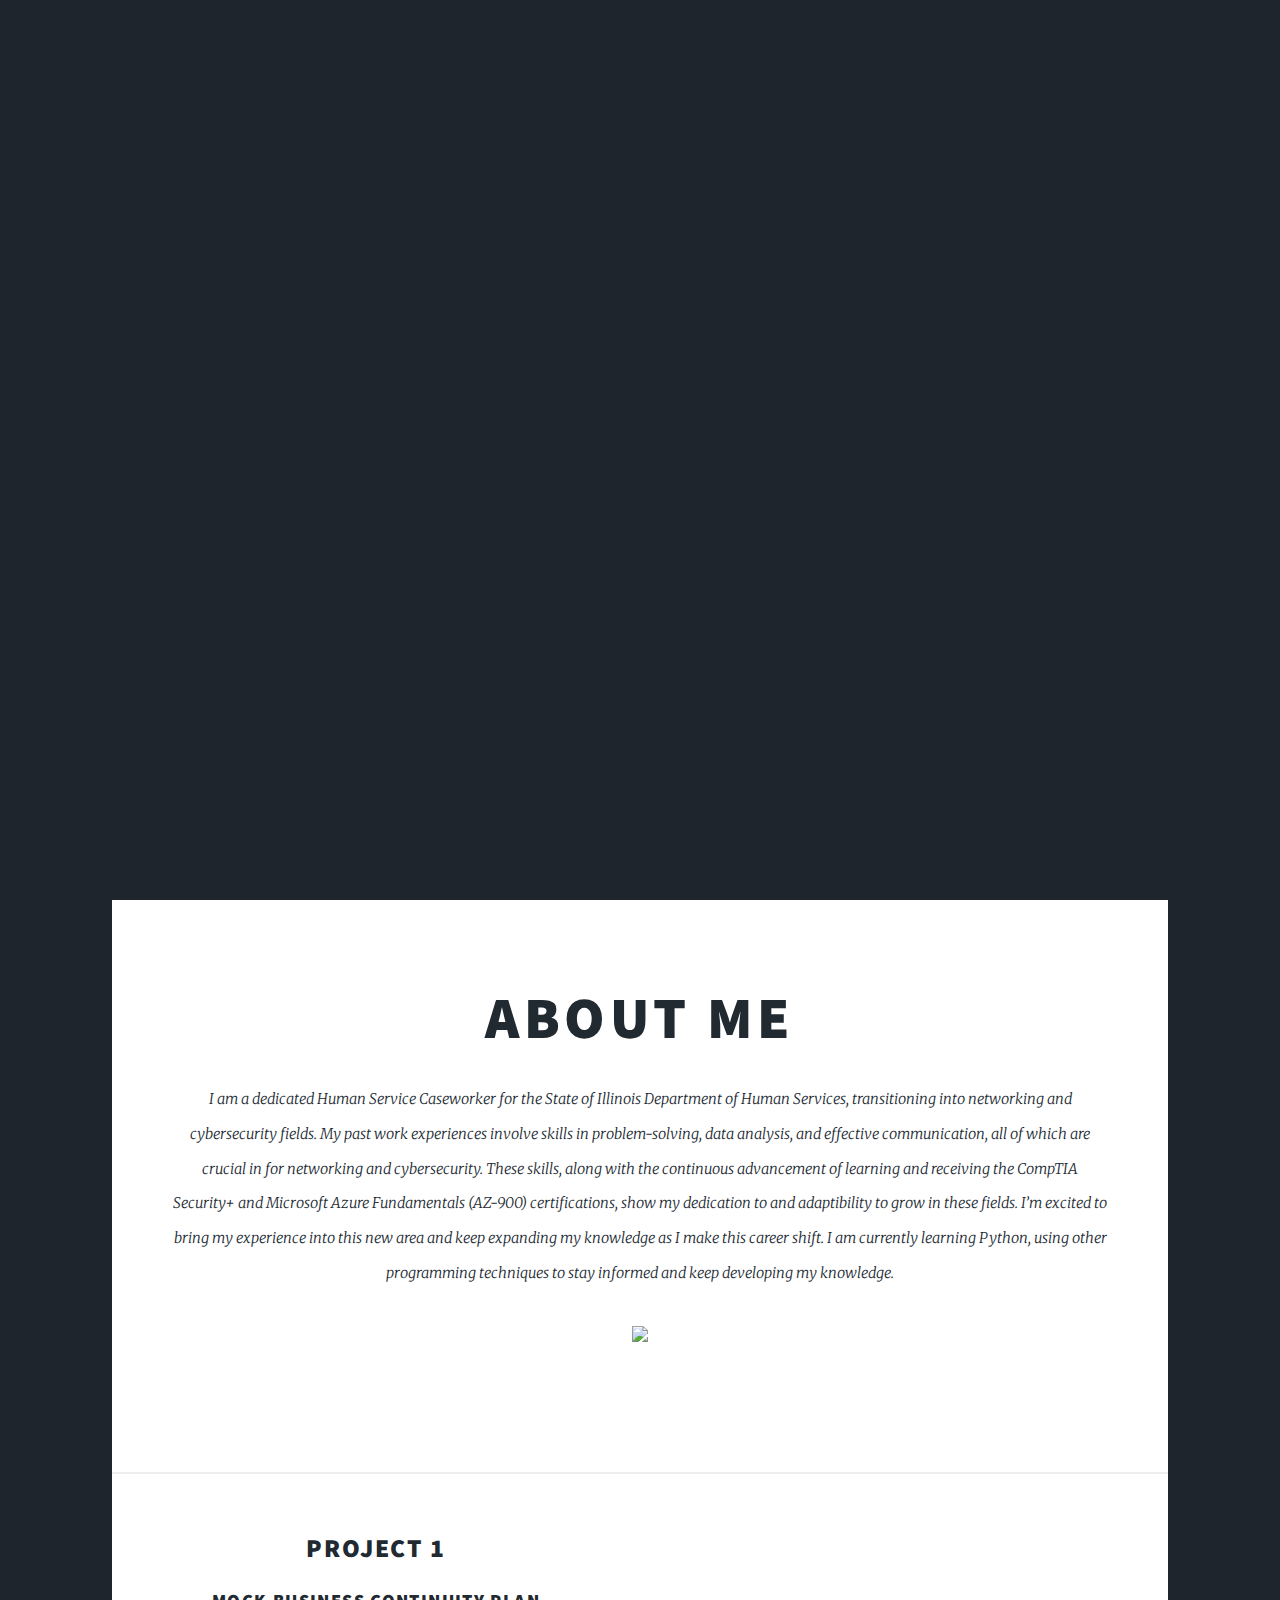
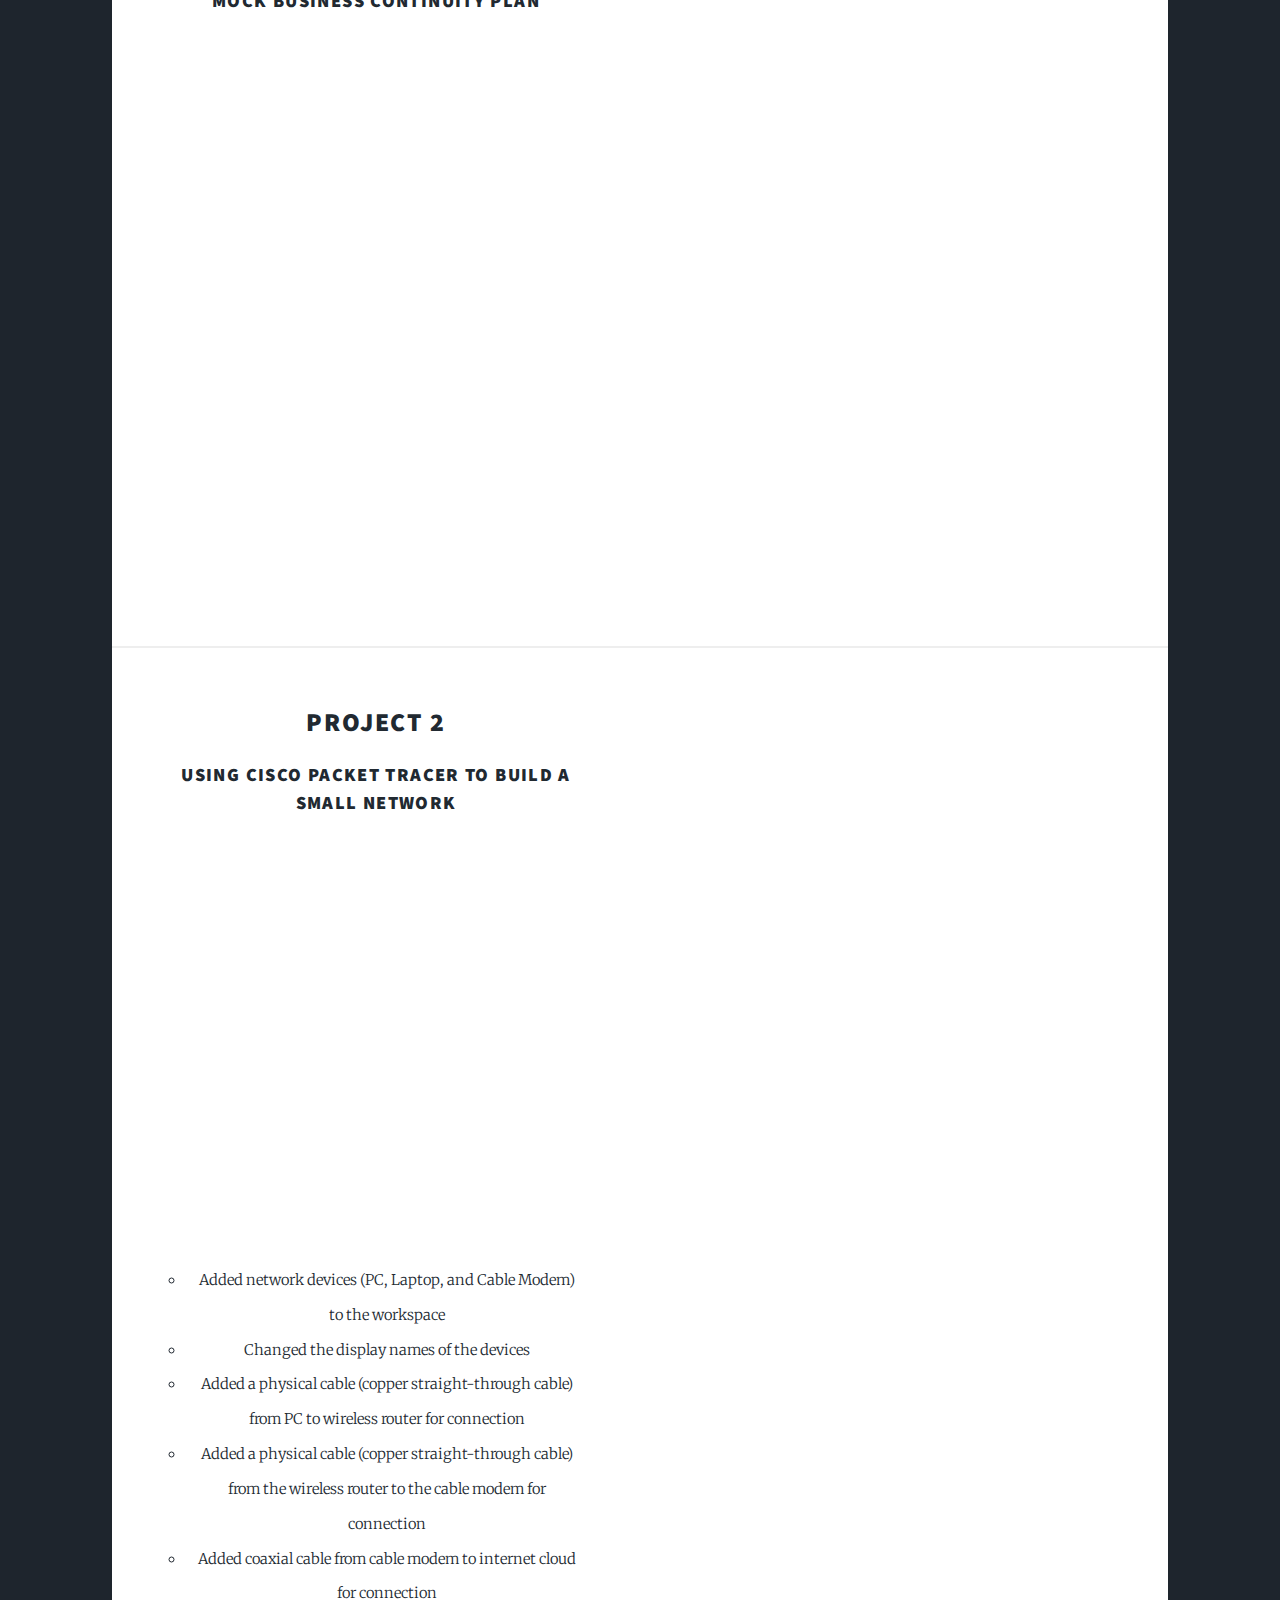
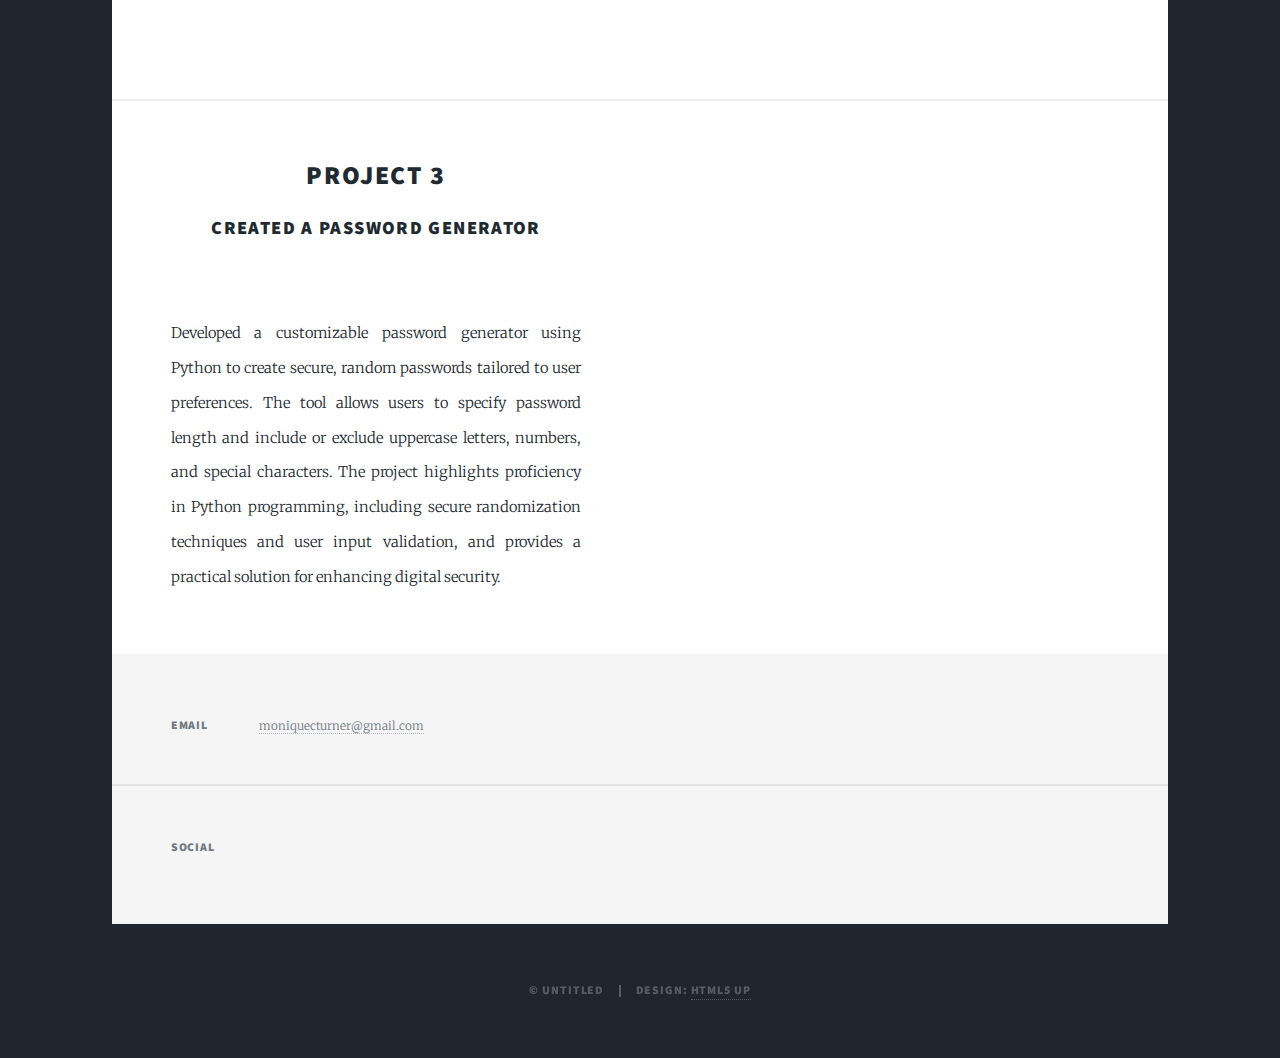
==== index.html @ 515db4fc "Update index.html" ====
<!DOCTYPE HTML>
<!--
	Massively by HTML5 UP
	html5up.net | @ajlkn
	Free for personal and commercial use under the CCA 3.0 license (html5up.net/license)
-->
<html>
	<head>
		<title>My Portfolio - Monique C. Turner</title>
		<meta charset="utf-8" />
		<meta name="viewport" content="width=device-width, initial-scale=1, user-scalable=no" />
		<link rel="stylesheet" href="assets/css/main.css" />
		<noscript><link rel="stylesheet" href="assets/css/noscript.css" /></noscript>
	</head>
	<body class="is-preload">

		<!-- Wrapper -->
			<div id="wrapper" class="fade-in">

				<!-- Intro -->
					<div id="intro">
						<h1>MONIQUE C. TURNER</h1>
						<p>"Currently developing and applying new technical skills to successfully transition into the technology sector."</p>
						<ul class="actions">
							<li><a href="#header" class="button icon solid solo fa-arrow-down scrolly">Continue</a></li>
						</ul>
					</div>

				<!-- Header -->
					<header id="header">
						<a href="index.html" class="logo">My Portfolio</a>
					</header>

				<!-- Nav -->
					<nav id="nav">
						<ul class="links">
							<li class="active"><a href="index.html">Home</a></li>
							<li class="active"><a href="skills.html">Skills</a></li>
							<li class="active"><a href="certifications.html">Certifications</a></li>
						</ul>
						<ul class="icons">
							<li><a href="https://www.linkedin.com/in/moniquecturner/"class="icon brands fa-linkedin"><span class="label">LinkedIn</span></a></li>
							<li><a href="https://github.com/MoniqueCTurner" class="icon brands fa-github"><span class="label">GitHub</span></a></li>
						</ul>
					</nav>

				<!-- Main -->
					<div id="main">

						<!-- Featured Post -->
							<article class="post featured">
								<header class="major">
									<h2><a href="#">ABOUT ME</a></h2>
									<p>I am a dedicated Human Service Caseworker for the State of Illinois Department of Human Services,
										 transitioning into networking and cybersecurity fields. My past work experiences involve
										 skills in problem-solving, data analysis, and effective communication, all of which are crucial in for
										 networking and cybersecurity. These skills, along with the continuous advancement of learning and receiving the 
										 CompTIA Security+ and Microsoft Azure Fundamentals (AZ-900) certifications, show my dedication to 
										 and adaptibility to grow in these fields. I’m excited to bring my experience into this new area 
										 and keep expanding my knowledge as I make this career shift.  I am currently learning Python, using 
										 other programming techniques to stay informed and keep developing my knowledge.</p>
									<img src="images/me.jpg">
								</header>
							</article>
					
						<!-- Posts -->
							<section class="posts">
								   <article>
									<header class="major">
										<h2><a href="#">Project 1</a></h2>
										<h3>Mock Business Continuity Plan</h3>
									</header>
									   <div class="iframe-container">
									<iframe src="https://1drv.ms/p/c/6aaa86d947070971/IQRxBdKfAUWoQKcdkxQRWPGDAR5ypG2NuEUVDM7tKnHtPCk?em=2&amp;wdAr=1.7777777777777777&amp;wdEaaCheck=1" width="850px" height="500px" frameborder="0">This is an embedded <a target="_blank" href="https://office.com">Microsoft Office</a> presentation, powered by <a target="_blank" href="https://office.com/webapps">Office</a>.</iframe></div>							
								   </article></section>
						
							<section class="posts">
								 <article>
									<header class="major">
										<h2><a href="#">Project 2</a></h2>
										<h3>Using Cisco Packet Tracer to build a small network</h3>
									</header>
									<iframe width="450" height="345" src="https://www.loom.com/embed/5cbd07139fac44fcbf7d7d1c08e3ce6a?sid=9c2f200e-bcf6-4157-ae06-c4591ffbf406"? autoplay = "true" hideEmbedTopBar = "true" hide_title = "true" hide_owner = "true" frameborder="0" webkitallowfullscreen mozallowfullscreen allowfullscreen></iframe>
       									   <p><ul style="list-style-type:circle;">
									   <li>Added network devices (PC, Laptop, and Cable Modem) to the workspace</li>
									   <li>Changed the display names of the devices</li>
									   <li>Added a physical cable (copper straight-through cable) from PC to wireless router for connection</li>
									   <li>Added a physical cable (copper straight-through cable) from the wireless router to the cable modem for connection</li>
									   <li>Added coaxial cable from cable modem to internet cloud for connection</li>
									   </ul></p>
								</article></section>
						
							<section class="posts">
							 	<article>
									<header>
										<h2><a href="#">Project 3</a></h2>
										<h3>Created a Password Generator</h3>
									</header>
									<a href="#" class="image fit"><img src="images/pws.jpg" alt="" /></a>
									<p>Developed a customizable password generator using Python to create secure, random passwords tailored to user preferences. The tool allows users to specify password length and include or exclude uppercase letters, numbers, and special characters.  The project highlights proficiency in Python programming, including secure randomization techniques and user input validation, and provides a practical solution for enhancing digital security.</p>
								</article></center>
								</div>
							</section>

				<!-- Footer -->
					<footer id="footer">
						<section class="split contact">
							<section>
								<h3>Email</h3>
								<p><a href="https://mail.google.com/mail">moniquecturner@gmail.com</a></p>
							</section>
							<section>
								<h3>Social</h3>
								<ul class="icons alt">
									<li><a href="https://www.linkedin.com/in/moniquecturner/"class="icon brands alt fa-linkedin"><span class="label">LinkedIn</span></a></li>
									<li><a href="https://github.com/MoniqueCTurner"class="icon brands alt fa-github"><span class="label">GitHub</span></a></li>
								</ul>
							</section>
						</section>
					</footer>

				<!-- Copyright -->
					<div id="copyright">
						<ul><li>&copy; Untitled</li><li>Design: <a href="https://html5up.net">HTML5 UP</a></li></ul>
					</div>

			</div>

		<!-- Scripts -->
			<script src="assets/js/jquery.min.js"></script>
			<script src="assets/js/jquery.scrollex.min.js"></script>
			<script src="assets/js/jquery.scrolly.min.js"></script>
			<script src="assets/js/browser.min.js"></script>
			<script src="assets/js/breakpoints.min.js"></script>
			<script src="assets/js/util.js"></script>
			<script src="assets/js/main.js"></script>

	</body>
</html>
---- assets/css/main.css ----
@import url(fontawesome-all.min.css);
@import url("https://fonts.googleapis.com/css?family=Merriweather:300,700,300italic,700italic|Source+Sans+Pro:900");

/*
	Massively by HTML5 UP
	html5up.net | @ajlkn
	Free for personal and commercial use under the CCA 3.0 license (html5up.net/license)
*/

html, body, div, span, applet, object,
iframe, h1, h2, h3, h4, h5, h6, p, blockquote,
pre, a, abbr, acronym, address, big, cite,
code, del, dfn, em, img, ins, kbd, q, s, samp,
small, strike, strong, sub, sup, tt, var, b,
u, i, center, dl, dt, dd, ol, ul, li, fieldset,
form, label, legend, table, caption, tbody,
tfoot, thead, tr, th, td, article, aside,
canvas, details, embed, figure, figcaption,
footer, header, hgroup, menu, nav, output, ruby,
section, summary, time, mark, audio, video {
	margin: 0;
	padding: 0;
	border: 0;
	font-size: 100%;
	font: inherit;
	vertical-align: baseline;}

article, aside, details, figcaption, figure,
footer, header, hgroup, menu, nav, section {
	display: block;}

body {
	line-height: 1;
}

ol, ul {
	list-style: none;
}

blockquote, q {
	quotes: none;
}

	blockquote:before, blockquote:after, q:before, q:after {
		content: '';
		content: none;
	}

table {
	border-collapse: collapse;
	border-spacing: 0;
}

body {
	-webkit-text-size-adjust: none;
}

mark {
	background-color: transparent;
	color: inherit;
}

input::-moz-focus-inner {
	border: 0;
	padding: 0;
}

input, select, textarea {
	-moz-appearance: none;
	-webkit-appearance: none;
	-ms-appearance: none;
	appearance: none;
}

/* Basic */

	@-ms-viewport {
		width: device-width;
	}

	body {
		-ms-overflow-style: scrollbar;
	}

	@media screen and (max-width: 480px) {

		html, body {
			min-width: 320px;
		}

	}

	html {
		box-sizing: border-box;
	}

	*, *:before, *:after {
		box-sizing: inherit;
	}

	body {
		background-color: #1e252d;
	}

		body.is-preload *, body.is-preload *:before, body.is-preload *:after {
			-moz-animation: none !important;
			-webkit-animation: none !important;
			-ms-animation: none !important;
			animation: none !important;
			-moz-transition: none !important;
			-webkit-transition: none !important;
			-ms-transition: none !important;
			transition: none !important;
		}

/* Type */

	html {
		font-size: 16pt;
	}

		@media screen and (max-width: 1680px) {

			html {
				font-size: 12pt;
			}

		}

		@media screen and (max-width: 1280px) {

			html {
				font-size: 11pt;
			}

		}

		@media screen and (max-width: 360px) {

			html {
				font-size: 10pt;
			}

		}

	body {
		color: #212931;
	}

	body, input, select, textarea {
		font-family: "Merriweather", Georgia, serif;
		font-weight: 300;
		font-size: 1rem;
		line-height: 2.375;
	}

	a {
		-moz-transition: color 0.2s ease-in-out, background-color 0.2s ease-in-out, border-color 0.2s ease-in-out, box-shadow 0.2s ease-in-out;
		-webkit-transition: color 0.2s ease-in-out, background-color 0.2s ease-in-out, border-color 0.2s ease-in-out, box-shadow 0.2s ease-in-out;
		-ms-transition: color 0.2s ease-in-out, background-color 0.2s ease-in-out, border-color 0.2s ease-in-out, box-shadow 0.2s ease-in-out;
		transition: color 0.2s ease-in-out, background-color 0.2s ease-in-out, border-color 0.2s ease-in-out, box-shadow 0.2s ease-in-out;
		border-bottom: dotted 1px;
		text-decoration: none;
	}

		a:hover {
			border-bottom-color: transparent;
		}

	strong, b {
		font-weight: 600;
	}

	em, i {
		font-style: italic;
	}

	p {
		text-align: justify;
		margin: 0 0 2rem 0;
	}

	h1, h2, h3, h4, h5, h6 {
		font-family: "Source Sans Pro", Helvetica, sans-serif;
		font-weight: 900;
		line-height: 1.5;
		letter-spacing: 0.075em;
		text-transform: uppercase;
		margin: 0 0 1rem 0;
	}

		h1 a, h2 a, h3 a, h4 a, h5 a, h6 a {
			border-bottom: 0;
			color: inherit;
			text-decoration: none;
		}

	h1 {
		font-size: 4rem;
		line-height: 1.1;
		margin: 0 0 2rem 0;
	}

	h2 {
		font-size: 1.75rem;
		line-height: 1.3;
		margin: 0 0 1.5rem 0;
	}

	h3 {
		font-size: 1.25rem;
		margin: 0 0 1.5rem 0;
	}

	h4 {
		font-size: 1rem;
	}

	h5 {
		font-size: 0.9rem;
	}

	h6 {
		font-size: 0.8rem;
	}

	sub {
		font-size: 0.8rem;
		position: relative;
		top: 0.5rem;
	}

	sup {
		font-size: 0.8rem;
		position: relative;
		top: -0.5rem;
	}

	blockquote {
		border-left: solid 4px;
		font-style: italic;
		margin: 0 0 2rem 0;
		padding: 0.5rem 0 0.5rem 2rem;
	}

	code {
		border: solid 2px;
		font-family: "Courier New", monospace;
		font-size: 0.9rem;
		margin: 0 0.25rem;
		padding: 0.25rem 0.65rem;
	}

	pre {
		-webkit-overflow-scrolling: touch;
		font-family: "Courier New", monospace;
		font-size: 0.9rem;
		margin: 0 0 2rem 0;
	}

		pre code {
			display: block;
			line-height: 1.75;
			padding: 1rem 1.5rem;
			overflow-x: auto;
		}

	hr {
		border: 0;
		border-bottom: solid 2px;
		margin: 3rem 0;
	}

		hr.major {
			margin: 5rem 0;
		}

	.align-left {
		text-align: left;
	}

	.align-center {
		text-align: center;
	}

	.align-right {
		text-align: right;
	}

	input, select, textarea {
		color: #212931;
	}

	a {
		color: #212931;
		border-bottom-color: rgba(33, 41, 49, 0.5);
	}

		a:hover {
			border-bottom-color: transparent;
			color: #18bfef !important;
		}

	strong, b {
		color: #212931;
	}

	h1, h2, h3, h4, h5, h6 {
		color: #212931;
	}

	blockquote {
		border-left-color: #eeeeee;
	}

	code {
		background: rgba(220, 220, 220, 0.25);
		border-color: #eeeeee;
	}

	hr {
		border-bottom-color: #eeeeee;
	}

/* Row */

	.row {
		display: flex;
		flex-wrap: wrap;
		box-sizing: border-box;
		align-items: stretch;
	}

		.row > * {
			box-sizing: border-box;
		}

		.row.gtr-uniform > * > :last-child {
			margin-bottom: 0;
		}

		.row.aln-left {
			justify-content: flex-start;
		}

		.row.aln-center {
			justify-content: center;
		}

		.row.aln-right {
			justify-content: flex-end;
		}

		.row.aln-top {
			align-items: flex-start;
		}

		.row.aln-middle {
			align-items: center;
		}

		.row.aln-bottom {
			align-items: flex-end;
		}

		.row > .imp {
			order: -1;
		}

		.row > .col-1 {
			width: 8.33333%;
		}

		.row > .off-1 {
			margin-left: 8.33333%;
		}

		.row > .col-2 {
			width: 16.66667%;
		}

		.row > .off-2 {
			margin-left: 16.66667%;
		}

		.row > .col-3 {
			width: 25%;
		}

		.row > .off-3 {
			margin-left: 25%;
		}

		.row > .col-4 {
			width: 33.33333%;
		}

		.row > .off-4 {
			margin-left: 33.33333%;
		}

		.row > .col-5 {
			width: 41.66667%;
		}

		.row > .off-5 {
			margin-left: 41.66667%;
		}

		.row > .col-6 {
			width: 50%;
		}

		.row > .off-6 {
			margin-left: 50%;
		}

		.row > .col-7 {
			width: 58.33333%;
		}

		.row > .off-7 {
			margin-left: 58.33333%;
		}

		.row > .col-8 {
			width: 66.66667%;
		}

		.row > .off-8 {
			margin-left: 66.66667%;
		}

		.row > .col-9 {
			width: 75%;
		}

		.row > .off-9 {
			margin-left: 75%;
		}

		.row > .col-10 {
			width: 83.33333%;
		}

		.row > .off-10 {
			margin-left: 83.33333%;
		}

		.row > .col-11 {
			width: 91.66667%;
		}

		.row > .off-11 {
			margin-left: 91.66667%;
		}

		.row > .col-12 {
			width: 100%;
		}

		.row > .off-12 {
			margin-left: 100%;
		}

		.row.gtr-0 {
			margin-top: 0;
			margin-left: 0rem;
		}

			.row.gtr-0 > * {
				padding: 0 0 0 0rem;
			}

			.row.gtr-0.gtr-uniform {
				margin-top: 0rem;
			}

				.row.gtr-0.gtr-uniform > * {
					padding-top: 0rem;
				}

		.row.gtr-25 {
			margin-top: 0;
			margin-left: -0.375rem;
		}

			.row.gtr-25 > * {
				padding: 0 0 0 0.375rem;
			}

			.row.gtr-25.gtr-uniform {
				margin-top: -0.375rem;
			}

				.row.gtr-25.gtr-uniform > * {
					padding-top: 0.375rem;
				}

		.row.gtr-50 {
			margin-top: 0;
			margin-left: -0.75rem;
		}

			.row.gtr-50 > * {
				padding: 0 0 0 0.75rem;
			}

			.row.gtr-50.gtr-uniform {
				margin-top: -0.75rem;
			}

				.row.gtr-50.gtr-uniform > * {
					padding-top: 0.75rem;
				}

		.row {
			margin-top: 0;
			margin-left: -1.5rem;
		}

			.row > * {
				padding: 0 0 0 1.5rem;
			}

			.row.gtr-uniform {
				margin-top: -1.5rem;
			}

				.row.gtr-uniform > * {
					padding-top: 1.5rem;
				}

		.row.gtr-150 {
			margin-top: 0;
			margin-left: -2.25rem;
		}

			.row.gtr-150 > * {
				padding: 0 0 0 2.25rem;
			}

			.row.gtr-150.gtr-uniform {
				margin-top: -2.25rem;
			}

				.row.gtr-150.gtr-uniform > * {
					padding-top: 2.25rem;
				}

		.row.gtr-200 {
			margin-top: 0;
			margin-left: -3rem;
		}

			.row.gtr-200 > * {
				padding: 0 0 0 3rem;
			}

			.row.gtr-200.gtr-uniform {
				margin-top: -3rem;
			}

				.row.gtr-200.gtr-uniform > * {
					padding-top: 3rem;
				}

		@media screen and (max-width: 1680px) {

			.row {
				display: flex;
				flex-wrap: wrap;
				box-sizing: border-box;
				align-items: stretch;
			}

				.row > * {
					box-sizing: border-box;
				}

				.row.gtr-uniform > * > :last-child {
					margin-bottom: 0;
				}

				.row.aln-left {
					justify-content: flex-start;
				}

				.row.aln-center {
					justify-content: center;
				}

				.row.aln-right {
					justify-content: flex-end;
				}

				.row.aln-top {
					align-items: flex-start;
				}

				.row.aln-middle {
					align-items: center;
				}

				.row.aln-bottom {
					align-items: flex-end;
				}

				.row > .imp-xlarge {
					order: -1;
				}

				.row > .col-1-xlarge {
					width: 8.33333%;
				}

				.row > .off-1-xlarge {
					margin-left: 8.33333%;
				}

				.row > .col-2-xlarge {
					width: 16.66667%;
				}

				.row > .off-2-xlarge {
					margin-left: 16.66667%;
				}

				.row > .col-3-xlarge {
					width: 25%;
				}

				.row > .off-3-xlarge {
					margin-left: 25%;
				}

				.row > .col-4-xlarge {
					width: 33.33333%;
				}

				.row > .off-4-xlarge {
					margin-left: 33.33333%;
				}

				.row > .col-5-xlarge {
					width: 41.66667%;
				}

				.row > .off-5-xlarge {
					margin-left: 41.66667%;
				}

				.row > .col-6-xlarge {
					width: 50%;
				}

				.row > .off-6-xlarge {
					margin-left: 50%;
				}

				.row > .col-7-xlarge {
					width: 58.33333%;
				}

				.row > .off-7-xlarge {
					margin-left: 58.33333%;
				}

				.row > .col-8-xlarge {
					width: 66.66667%;
				}

				.row > .off-8-xlarge {
					margin-left: 66.66667%;
				}

				.row > .col-9-xlarge {
					width: 75%;
				}

				.row > .off-9-xlarge {
					margin-left: 75%;
				}

				.row > .col-10-xlarge {
					width: 83.33333%;
				}

				.row > .off-10-xlarge {
					margin-left: 83.33333%;
				}

				.row > .col-11-xlarge {
					width: 91.66667%;
				}

				.row > .off-11-xlarge {
					margin-left: 91.66667%;
				}

				.row > .col-12-xlarge {
					width: 100%;
				}

				.row > .off-12-xlarge {
					margin-left: 100%;
				}

				.row.gtr-0 {
					margin-top: 0;
					margin-left: 0rem;
				}

					.row.gtr-0 > * {
						padding: 0 0 0 0rem;
					}

					.row.gtr-0.gtr-uniform {
						margin-top: 0rem;
					}

						.row.gtr-0.gtr-uniform > * {
							padding-top: 0rem;
						}

				.row.gtr-25 {
					margin-top: 0;
					margin-left: -0.375rem;
				}

					.row.gtr-25 > * {
						padding: 0 0 0 0.375rem;
					}

					.row.gtr-25.gtr-uniform {
						margin-top: -0.375rem;
					}

						.row.gtr-25.gtr-uniform > * {
							padding-top: 0.375rem;
						}

				.row.gtr-50 {
					margin-top: 0;
					margin-left: -0.75rem;
				}

					.row.gtr-50 > * {
						padding: 0 0 0 0.75rem;
					}

					.row.gtr-50.gtr-uniform {
						margin-top: -0.75rem;
					}

						.row.gtr-50.gtr-uniform > * {
							padding-top: 0.75rem;
						}

				.row {
					margin-top: 0;
					margin-left: -1.5rem;
				}

					.row > * {
						padding: 0 0 0 1.5rem;
					}

					.row.gtr-uniform {
						margin-top: -1.5rem;
					}

						.row.gtr-uniform > * {
							padding-top: 1.5rem;
						}

				.row.gtr-150 {
					margin-top: 0;
					margin-left: -2.25rem;
				}

					.row.gtr-150 > * {
						padding: 0 0 0 2.25rem;
					}

					.row.gtr-150.gtr-uniform {
						margin-top: -2.25rem;
					}

						.row.gtr-150.gtr-uniform > * {
							padding-top: 2.25rem;
						}

				.row.gtr-200 {
					margin-top: 0;
					margin-left: -3rem;
				}

					.row.gtr-200 > * {
						padding: 0 0 0 3rem;
					}

					.row.gtr-200.gtr-uniform {
						margin-top: -3rem;
					}

						.row.gtr-200.gtr-uniform > * {
							padding-top: 3rem;
						}

		}

		@media screen and (max-width: 1280px) {

			.row {
				display: flex;
				flex-wrap: wrap;
				box-sizing: border-box;
				align-items: stretch;
			}

				.row > * {
					box-sizing: border-box;
				}

				.row.gtr-uniform > * > :last-child {
					margin-bottom: 0;
				}

				.row.aln-left {
					justify-content: flex-start;
				}

				.row.aln-center {
					justify-content: center;
				}

				.row.aln-right {
					justify-content: flex-end;
				}

				.row.aln-top {
					align-items: flex-start;
				}

				.row.aln-middle {
					align-items: center;
				}

				.row.aln-bottom {
					align-items: flex-end;
				}

				.row > .imp-large {
					order: -1;
				}

				.row > .col-1-large {
					width: 8.33333%;
				}

				.row > .off-1-large {
					margin-left: 8.33333%;
				}

				.row > .col-2-large {
					width: 16.66667%;
				}

				.row > .off-2-large {
					margin-left: 16.66667%;
				}

				.row > .col-3-large {
					width: 25%;
				}

				.row > .off-3-large {
					margin-left: 25%;
				}

				.row > .col-4-large {
					width: 33.33333%;
				}

				.row > .off-4-large {
					margin-left: 33.33333%;
				}

				.row > .col-5-large {
					width: 41.66667%;
				}

				.row > .off-5-large {
					margin-left: 41.66667%;
				}

				.row > .col-6-large {
					width: 50%;
				}

				.row > .off-6-large {
					margin-left: 50%;
				}

				.row > .col-7-large {
					width: 58.33333%;
				}

				.row > .off-7-large {
					margin-left: 58.33333%;
				}

				.row > .col-8-large {
					width: 66.66667%;
				}

				.row > .off-8-large {
					margin-left: 66.66667%;
				}

				.row > .col-9-large {
					width: 75%;
				}

				.row > .off-9-large {
					margin-left: 75%;
				}

				.row > .col-10-large {
					width: 83.33333%;
				}

				.row > .off-10-large {
					margin-left: 83.33333%;
				}

				.row > .col-11-large {
					width: 91.66667%;
				}

				.row > .off-11-large {
					margin-left: 91.66667%;
				}

				.row > .col-12-large {
					width: 100%;
				}

				.row > .off-12-large {
					margin-left: 100%;
				}

				.row.gtr-0 {
					margin-top: 0;
					margin-left: 0rem;
				}

					.row.gtr-0 > * {
						padding: 0 0 0 0rem;
					}

					.row.gtr-0.gtr-uniform {
						margin-top: 0rem;
					}

						.row.gtr-0.gtr-uniform > * {
							padding-top: 0rem;
						}

				.row.gtr-25 {
					margin-top: 0;
					margin-left: -0.375rem;
				}

					.row.gtr-25 > * {
						padding: 0 0 0 0.375rem;
					}

					.row.gtr-25.gtr-uniform {
						margin-top: -0.375rem;
					}

						.row.gtr-25.gtr-uniform > * {
							padding-top: 0.375rem;
						}

				.row.gtr-50 {
					margin-top: 0;
					margin-left: -0.75rem;
				}

					.row.gtr-50 > * {
						padding: 0 0 0 0.75rem;
					}

					.row.gtr-50.gtr-uniform {
						margin-top: -0.75rem;
					}

						.row.gtr-50.gtr-uniform > * {
							padding-top: 0.75rem;
						}

				.row {
					margin-top: 0;
					margin-left: -1.5rem;
				}

					.row > * {
						padding: 0 0 0 1.5rem;
					}

					.row.gtr-uniform {
						margin-top: -1.5rem;
					}

						.row.gtr-uniform > * {
							padding-top: 1.5rem;
						}

				.row.gtr-150 {
					margin-top: 0;
					margin-left: -2.25rem;
				}

					.row.gtr-150 > * {
						padding: 0 0 0 2.25rem;
					}

					.row.gtr-150.gtr-uniform {
						margin-top: -2.25rem;
					}

						.row.gtr-150.gtr-uniform > * {
							padding-top: 2.25rem;
						}

				.row.gtr-200 {
					margin-top: 0;
					margin-left: -3rem;
				}

					.row.gtr-200 > * {
						padding: 0 0 0 3rem;
					}

					.row.gtr-200.gtr-uniform {
						margin-top: -3rem;
					}

						.row.gtr-200.gtr-uniform > * {
							padding-top: 3rem;
						}

		}

		@media screen and (max-width: 980px) {

			.row {
				display: flex;
				flex-wrap: wrap;
				box-sizing: border-box;
				align-items: stretch;
			}

				.row > * {
					box-sizing: border-box;
				}

				.row.gtr-uniform > * > :last-child {
					margin-bottom: 0;
				}

				.row.aln-left {
					justify-content: flex-start;
				}

				.row.aln-center {
					justify-content: center;
				}

				.row.aln-right {
					justify-content: flex-end;
				}

				.row.aln-top {
					align-items: flex-start;
				}

				.row.aln-middle {
					align-items: center;
				}

				.row.aln-bottom {
					align-items: flex-end;
				}

				.row > .imp-medium {
					order: -1;
				}

				.row > .col-1-medium {
					width: 8.33333%;
				}

				.row > .off-1-medium {
					margin-left: 8.33333%;
				}

				.row > .col-2-medium {
					width: 16.66667%;
				}

				.row > .off-2-medium {
					margin-left: 16.66667%;
				}

				.row > .col-3-medium {
					width: 25%;
				}

				.row > .off-3-medium {
					margin-left: 25%;
				}

				.row > .col-4-medium {
					width: 33.33333%;
				}

				.row > .off-4-medium {
					margin-left: 33.33333%;
				}

				.row > .col-5-medium {
					width: 41.66667%;
				}

				.row > .off-5-medium {
					margin-left: 41.66667%;
				}

				.row > .col-6-medium {
					width: 50%;
				}

				.row > .off-6-medium {
					margin-left: 50%;
				}

				.row > .col-7-medium {
					width: 58.33333%;
				}

				.row > .off-7-medium {
					margin-left: 58.33333%;
				}

				.row > .col-8-medium {
					width: 66.66667%;
				}

				.row > .off-8-medium {
					margin-left: 66.66667%;
				}

				.row > .col-9-medium {
					width: 75%;
				}

				.row > .off-9-medium {
					margin-left: 75%;
				}

				.row > .col-10-medium {
					width: 83.33333%;
				}

				.row > .off-10-medium {
					margin-left: 83.33333%;
				}

				.row > .col-11-medium {
					width: 91.66667%;
				}

				.row > .off-11-medium {
					margin-left: 91.66667%;
				}

				.row > .col-12-medium {
					width: 100%;
				}

				.row > .off-12-medium {
					margin-left: 100%;
				}

				.row.gtr-0 {
					margin-top: 0;
					margin-left: 0rem;
				}

					.row.gtr-0 > * {
						padding: 0 0 0 0rem;
					}

					.row.gtr-0.gtr-uniform {
						margin-top: 0rem;
					}

						.row.gtr-0.gtr-uniform > * {
							padding-top: 0rem;
						}

				.row.gtr-25 {
					margin-top: 0;
					margin-left: -0.375rem;
				}

					.row.gtr-25 > * {
						padding: 0 0 0 0.375rem;
					}

					.row.gtr-25.gtr-uniform {
						margin-top: -0.375rem;
					}

						.row.gtr-25.gtr-uniform > * {
							padding-top: 0.375rem;
						}

				.row.gtr-50 {
					margin-top: 0;
					margin-left: -0.75rem;
				}

					.row.gtr-50 > * {
						padding: 0 0 0 0.75rem;
					}

					.row.gtr-50.gtr-uniform {
						margin-top: -0.75rem;
					}

						.row.gtr-50.gtr-uniform > * {
							padding-top: 0.75rem;
						}

				.row {
					margin-top: 0;
					margin-left: -1.5rem;
				}

					.row > * {
						padding: 0 0 0 1.5rem;
					}

					.row.gtr-uniform {
						margin-top: -1.5rem;
					}

						.row.gtr-uniform > * {
							padding-top: 1.5rem;
						}

				.row.gtr-150 {
					margin-top: 0;
					margin-left: -2.25rem;
				}

					.row.gtr-150 > * {
						padding: 0 0 0 2.25rem;
					}

					.row.gtr-150.gtr-uniform {
						margin-top: -2.25rem;
					}

						.row.gtr-150.gtr-uniform > * {
							padding-top: 2.25rem;
						}

				.row.gtr-200 {
					margin-top: 0;
					margin-left: -3rem;
				}

					.row.gtr-200 > * {
						padding: 0 0 0 3rem;
					}

					.row.gtr-200.gtr-uniform {
						margin-top: -3rem;
					}

						.row.gtr-200.gtr-uniform > * {
							padding-top: 3rem;
						}

		}

		@media screen and (max-width: 736px) {

			.row {
				display: flex;
				flex-wrap: wrap;
				box-sizing: border-box;
				align-items: stretch;
			}

				.row > * {
					box-sizing: border-box;
				}

				.row.gtr-uniform > * > :last-child {
					margin-bottom: 0;
				}

				.row.aln-left {
					justify-content: flex-start;
				}

				.row.aln-center {
					justify-content: center;
				}

				.row.aln-right {
					justify-content: flex-end;
				}

				.row.aln-top {
					align-items: flex-start;
				}

				.row.aln-middle {
					align-items: center;
				}

				.row.aln-bottom {
					align-items: flex-end;
				}

				.row > .imp-small {
					order: -1;
				}

				.row > .col-1-small {
					width: 8.33333%;
				}

				.row > .off-1-small {
					margin-left: 8.33333%;
				}

				.row > .col-2-small {
					width: 16.66667%;
				}

				.row > .off-2-small {
					margin-left: 16.66667%;
				}

				.row > .col-3-small {
					width: 25%;
				}

				.row > .off-3-small {
					margin-left: 25%;
				}

				.row > .col-4-small {
					width: 33.33333%;
				}

				.row > .off-4-small {
					margin-left: 33.33333%;
				}

				.row > .col-5-small {
					width: 41.66667%;
				}

				.row > .off-5-small {
					margin-left: 41.66667%;
				}

				.row > .col-6-small {
					width: 50%;
				}

				.row > .off-6-small {
					margin-left: 50%;
				}

				.row > .col-7-small {
					width: 58.33333%;
				}

				.row > .off-7-small {
					margin-left: 58.33333%;
				}

				.row > .col-8-small {
					width: 66.66667%;
				}

				.row > .off-8-small {
					margin-left: 66.66667%;
				}

				.row > .col-9-small {
					width: 75%;
				}

				.row > .off-9-small {
					margin-left: 75%;
				}

				.row > .col-10-small {
					width: 83.33333%;
				}

				.row > .off-10-small {
					margin-left: 83.33333%;
				}

				.row > .col-11-small {
					width: 91.66667%;
				}

				.row > .off-11-small {
					margin-left: 91.66667%;
				}

				.row > .col-12-small {
					width: 100%;
				}

				.row > .off-12-small {
					margin-left: 100%;
				}

				.row.gtr-0 {
					margin-top: 0;
					margin-left: 0rem;
				}

					.row.gtr-0 > * {
						padding: 0 0 0 0rem;
					}

					.row.gtr-0.gtr-uniform {
						margin-top: 0rem;
					}

						.row.gtr-0.gtr-uniform > * {
							padding-top: 0rem;
						}

				.row.gtr-25 {
					margin-top: 0;
					margin-left: -0.375rem;
				}

					.row.gtr-25 > * {
						padding: 0 0 0 0.375rem;
					}

					.row.gtr-25.gtr-uniform {
						margin-top: -0.375rem;
					}

						.row.gtr-25.gtr-uniform > * {
							padding-top: 0.375rem;
						}

				.row.gtr-50 {
					margin-top: 0;
					margin-left: -0.75rem;
				}

					.row.gtr-50 > * {
						padding: 0 0 0 0.75rem;
					}

					.row.gtr-50.gtr-uniform {
						margin-top: -0.75rem;
					}

						.row.gtr-50.gtr-uniform > * {
							padding-top: 0.75rem;
						}

				.row {
					margin-top: 0;
					margin-left: -1.5rem;
				}

					.row > * {
						padding: 0 0 0 1.5rem;
					}

					.row.gtr-uniform {
						margin-top: -1.5rem;
					}

						.row.gtr-uniform > * {
							padding-top: 1.5rem;
						}

				.row.gtr-150 {
					margin-top: 0;
					margin-left: -2.25rem;
				}

					.row.gtr-150 > * {
						padding: 0 0 0 2.25rem;
					}

					.row.gtr-150.gtr-uniform {
						margin-top: -2.25rem;
					}

						.row.gtr-150.gtr-uniform > * {
							padding-top: 2.25rem;
						}

				.row.gtr-200 {
					margin-top: 0;
					margin-left: -3rem;
				}

					.row.gtr-200 > * {
						padding: 0 0 0 3rem;
					}

					.row.gtr-200.gtr-uniform {
						margin-top: -3rem;
					}

						.row.gtr-200.gtr-uniform > * {
							padding-top: 3rem;
						}

		}

		@media screen and (max-width: 480px) {

			.row {
				display: flex;
				flex-wrap: wrap;
				box-sizing: border-box;
				align-items: stretch;
			}

				.row > * {
					box-sizing: border-box;
				}

				.row.gtr-uniform > * > :last-child {
					margin-bottom: 0;
				}

				.row.aln-left {
					justify-content: flex-start;
				}

				.row.aln-center {
					justify-content: center;
				}

				.row.aln-right {
					justify-content: flex-end;
				}

				.row.aln-top {
					align-items: flex-start;
				}

				.row.aln-middle {
					align-items: center;
				}

				.row.aln-bottom {
					align-items: flex-end;
				}

				.row > .imp-xsmall {
					order: -1;
				}

				.row > .col-1-xsmall {
					width: 8.33333%;
				}

				.row > .off-1-xsmall {
					margin-left: 8.33333%;
				}

				.row > .col-2-xsmall {
					width: 16.66667%;
				}

				.row > .off-2-xsmall {
					margin-left: 16.66667%;
				}

				.row > .col-3-xsmall {
					width: 25%;
				}

				.row > .off-3-xsmall {
					margin-left: 25%;
				}

				.row > .col-4-xsmall {
					width: 33.33333%;
				}

				.row > .off-4-xsmall {
					margin-left: 33.33333%;
				}

				.row > .col-5-xsmall {
					width: 41.66667%;
				}

				.row > .off-5-xsmall {
					margin-left: 41.66667%;
				}

				.row > .col-6-xsmall {
					width: 50%;
				}

				.row > .off-6-xsmall {
					margin-left: 50%;
				}

				.row > .col-7-xsmall {
					width: 58.33333%;
				}

				.row > .off-7-xsmall {
					margin-left: 58.33333%;
				}

				.row > .col-8-xsmall {
					width: 66.66667%;
				}

				.row > .off-8-xsmall {
					margin-left: 66.66667%;
				}

				.row > .col-9-xsmall {
					width: 75%;
				}

				.row > .off-9-xsmall {
					margin-left: 75%;
				}

				.row > .col-10-xsmall {
					width: 83.33333%;
				}

				.row > .off-10-xsmall {
					margin-left: 83.33333%;
				}

				.row > .col-11-xsmall {
					width: 91.66667%;
				}

				.row > .off-11-xsmall {
					margin-left: 91.66667%;
				}

				.row > .col-12-xsmall {
					width: 100%;
				}

				.row > .off-12-xsmall {
					margin-left: 100%;
				}

				.row.gtr-0 {
					margin-top: 0;
					margin-left: 0rem;
				}

					.row.gtr-0 > * {
						padding: 0 0 0 0rem;
					}

					.row.gtr-0.gtr-uniform {
						margin-top: 0rem;
					}

						.row.gtr-0.gtr-uniform > * {
							padding-top: 0rem;
						}

				.row.gtr-25 {
					margin-top: 0;
					margin-left: -0.375rem;
				}

					.row.gtr-25 > * {
						padding: 0 0 0 0.375rem;
					}

					.row.gtr-25.gtr-uniform {
						margin-top: -0.375rem;
					}

						.row.gtr-25.gtr-uniform > * {
							padding-top: 0.375rem;
						}

				.row.gtr-50 {
					margin-top: 0;
					margin-left: -0.75rem;
				}

					.row.gtr-50 > * {
						padding: 0 0 0 0.75rem;
					}

					.row.gtr-50.gtr-uniform {
						margin-top: -0.75rem;
					}

						.row.gtr-50.gtr-uniform > * {
							padding-top: 0.75rem;
						}

				.row {
					margin-top: 0;
					margin-left: -1.5rem;
				}

					.row > * {
						padding: 0 0 0 1.5rem;
					}

					.row.gtr-uniform {
						margin-top: -1.5rem;
					}

						.row.gtr-uniform > * {
							padding-top: 1.5rem;
						}

				.row.gtr-150 {
					margin-top: 0;
					margin-left: -2.25rem;
				}

					.row.gtr-150 > * {
						padding: 0 0 0 2.25rem;
					}

					.row.gtr-150.gtr-uniform {
						margin-top: -2.25rem;
					}

						.row.gtr-150.gtr-uniform > * {
							padding-top: 2.25rem;
						}

				.row.gtr-200 {
					margin-top: 0;
					margin-left: -3rem;
				}

					.row.gtr-200 > * {
						padding: 0 0 0 3rem;
					}

					.row.gtr-200.gtr-uniform {
						margin-top: -3rem;
					}

						.row.gtr-200.gtr-uniform > * {
							padding-top: 3rem;
						}

		}

		@media screen and (max-width: 360px) {

			.row {
				display: flex;
				flex-wrap: wrap;
				box-sizing: border-box;
				align-items: stretch;
			}

				.row > * {
					box-sizing: border-box;
				}

				.row.gtr-uniform > * > :last-child {
					margin-bottom: 0;
				}

				.row.aln-left {
					justify-content: flex-start;
				}

				.row.aln-center {
					justify-content: center;
				}

				.row.aln-right {
					justify-content: flex-end;
				}

				.row.aln-top {
					align-items: flex-start;
				}

				.row.aln-middle {
					align-items: center;
				}

				.row.aln-bottom {
					align-items: flex-end;
				}

				.row > .imp-xxsmall {
					order: -1;
				}

				.row > .col-1-xxsmall {
					width: 8.33333%;
				}

				.row > .off-1-xxsmall {
					margin-left: 8.33333%;
				}

				.row > .col-2-xxsmall {
					width: 16.66667%;
				}

				.row > .off-2-xxsmall {
					margin-left: 16.66667%;
				}

				.row > .col-3-xxsmall {
					width: 25%;
				}

				.row > .off-3-xxsmall {
					margin-left: 25%;
				}

				.row > .col-4-xxsmall {
					width: 33.33333%;
				}

				.row > .off-4-xxsmall {
					margin-left: 33.33333%;
				}

				.row > .col-5-xxsmall {
					width: 41.66667%;
				}

				.row > .off-5-xxsmall {
					margin-left: 41.66667%;
				}

				.row > .col-6-xxsmall {
					width: 50%;
				}

				.row > .off-6-xxsmall {
					margin-left: 50%;
				}

				.row > .col-7-xxsmall {
					width: 58.33333%;
				}

				.row > .off-7-xxsmall {
					margin-left: 58.33333%;
				}

				.row > .col-8-xxsmall {
					width: 66.66667%;
				}

				.row > .off-8-xxsmall {
					margin-left: 66.66667%;
				}

				.row > .col-9-xxsmall {
					width: 75%;
				}

				.row > .off-9-xxsmall {
					margin-left: 75%;
				}

				.row > .col-10-xxsmall {
					width: 83.33333%;
				}

				.row > .off-10-xxsmall {
					margin-left: 83.33333%;
				}

				.row > .col-11-xxsmall {
					width: 91.66667%;
				}

				.row > .off-11-xxsmall {
					margin-left: 91.66667%;
				}

				.row > .col-12-xxsmall {
					width: 100%;
				}

				.row > .off-12-xxsmall {
					margin-left: 100%;
				}

				.row.gtr-0 {
					margin-top: 0;
					margin-left: 0rem;
				}

					.row.gtr-0 > * {
						padding: 0 0 0 0rem;
					}

					.row.gtr-0.gtr-uniform {
						margin-top: 0rem;
					}

						.row.gtr-0.gtr-uniform > * {
							padding-top: 0rem;
						}

				.row.gtr-25 {
					margin-top: 0;
					margin-left: -0.375rem;
				}

					.row.gtr-25 > * {
						padding: 0 0 0 0.375rem;
					}

					.row.gtr-25.gtr-uniform {
						margin-top: -0.375rem;
					}

						.row.gtr-25.gtr-uniform > * {
							padding-top: 0.375rem;
						}

				.row.gtr-50 {
					margin-top: 0;
					margin-left: -0.75rem;
				}

					.row.gtr-50 > * {
						padding: 0 0 0 0.75rem;
					}

					.row.gtr-50.gtr-uniform {
						margin-top: -0.75rem;
					}

						.row.gtr-50.gtr-uniform > * {
							padding-top: 0.75rem;
						}

				.row {
					margin-top: 0;
					margin-left: -1.5rem;
				}

					.row > * {
						padding: 0 0 0 1.5rem;
					}

					.row.gtr-uniform {
						margin-top: -1.5rem;
					}

						.row.gtr-uniform > * {
							padding-top: 1.5rem;
						}

				.row.gtr-150 {
					margin-top: 0;
					margin-left: -2.25rem;
				}

					.row.gtr-150 > * {
						padding: 0 0 0 2.25rem;
					}

					.row.gtr-150.gtr-uniform {
						margin-top: -2.25rem;
					}

						.row.gtr-150.gtr-uniform > * {
							padding-top: 2.25rem;
						}

				.row.gtr-200 {
					margin-top: 0;
					margin-left: -3rem;
				}

					.row.gtr-200 > * {
						padding: 0 0 0 3rem;
					}

					.row.gtr-200.gtr-uniform {
						margin-top: -3rem;
					}

						.row.gtr-200.gtr-uniform > * {
							padding-top: 3rem;
						}

		}

/* Box */

	.box {
		border: solid 2px;
		margin-bottom: 2rem;
		padding: 1.5rem;
	}

		.box > :last-child,
		.box > :last-child > :last-child,
		.box > :last-child > :last-child > :last-child {
			margin-bottom: 0;
		}

		.box.alt {
			border: 0;
			border-radius: 0;
			padding: 0;
		}

	.box {
		border-color: #eeeeee;
	}

/* Button */

	input[type="submit"],
	input[type="reset"],
	input[type="button"],
	button,
	.button {
		-moz-appearance: none;
		-webkit-appearance: none;
		-ms-appearance: none;
		appearance: none;
		-moz-transition: background-color 0.2s ease-in-out, box-shadow 0.2s ease-in-out, color 0.2s ease-in-out;
		-webkit-transition: background-color 0.2s ease-in-out, box-shadow 0.2s ease-in-out, color 0.2s ease-in-out;
		-ms-transition: background-color 0.2s ease-in-out, box-shadow 0.2s ease-in-out, color 0.2s ease-in-out;
		transition: background-color 0.2s ease-in-out, box-shadow 0.2s ease-in-out, color 0.2s ease-in-out;
		border: 0;
		border-radius: 0;
		cursor: pointer;
		display: inline-block;
		font-family: "Source Sans Pro", Helvetica, sans-serif;
		font-size: 0.8rem;
		font-weight: 900;
		letter-spacing: 0.075em;
		height: 3rem;
		line-height: 3rem;
		padding: 0 2rem;
		text-align: center;
		text-decoration: none;
		text-transform: uppercase;
		white-space: nowrap;
	}

		input[type="submit"].icon:before,
		input[type="reset"].icon:before,
		input[type="button"].icon:before,
		button.icon:before,
		.button.icon:before {
			margin-right: 0.5rem;
		}

		input[type="submit"].icon.solo,
		input[type="reset"].icon.solo,
		input[type="button"].icon.solo,
		button.icon.solo,
		.button.icon.solo {
			position: relative;
			width: 4rem;
			height: 4rem;
			line-height: 4rem;
			border-radius: 4rem;
			text-indent: 4rem;
			overflow: hidden;
			padding: 0;
			white-space: nowrap;
		}

			input[type="submit"].icon.solo:before,
			input[type="reset"].icon.solo:before,
			input[type="button"].icon.solo:before,
			button.icon.solo:before,
			.button.icon.solo:before {
				position: absolute;
				display: block;
				top: 0;
				left: 0;
				width: inherit;
				height: inherit;
				line-height: inherit;
				font-size: 1.25rem;
				margin-right: 0;
				text-align: center;
				text-indent: 0;
			}

		input[type="submit"].fit,
		input[type="reset"].fit,
		input[type="button"].fit,
		button.fit,
		.button.fit {
			width: 100%;
		}

		input[type="submit"].small,
		input[type="reset"].small,
		input[type="button"].small,
		button.small,
		.button.small {
			font-size: 0.7rem;
			height: 2.5rem;
			line-height: 2.5rem;
			padding: 0 1.5rem;
		}

		input[type="submit"].large,
		input[type="reset"].large,
		input[type="button"].large,
		button.large,
		.button.large {
			font-size: 0.9rem;
			height: 3.5rem;
			line-height: 3.5rem;
			padding: 0 2.75rem;
		}

		@media screen and (max-width: 980px) {

			input[type="submit"],
			input[type="reset"],
			input[type="button"],
			button,
			.button {
				font-size: 0.9rem;
				height: 3.25rem;
				line-height: 3.25rem;
			}

				input[type="submit"].large,
				input[type="reset"].large,
				input[type="button"].large,
				button.large,
				.button.large {
					font-size: 1rem;
					height: 3.75rem;
					line-height: 3.75rem;
				}

		}

		input[type="submit"].disabled, input[type="submit"]:disabled,
		input[type="reset"].disabled,
		input[type="reset"]:disabled,
		input[type="button"].disabled,
		input[type="button"]:disabled,
		button.disabled,
		button:disabled,
		.button.disabled,
		.button:disabled {
			pointer-events: none;
			opacity: 0.25;
		}

	input[type="submit"],
	input[type="reset"],
	input[type="button"],
	button,
	.button {
		background-color: transparent;
		box-shadow: inset 0 0 0 2px #212931;
		color: #212931 !important;
	}

		input[type="submit"]:hover,
		input[type="reset"]:hover,
		input[type="button"]:hover,
		button:hover,
		.button:hover {
			box-shadow: inset 0 0 0 2px #18bfef;
			color: #18bfef !important;
		}

		input[type="submit"].primary,
		input[type="reset"].primary,
		input[type="button"].primary,
		button.primary,
		.button.primary {
			background-color: #212931;
			box-shadow: none;
			color: #ffffff !important;
		}

			input[type="submit"].primary:hover,
			input[type="reset"].primary:hover,
			input[type="button"].primary:hover,
			button.primary:hover,
			.button.primary:hover {
				background-color: #18bfef;
			}

/* Form */

	form {
		margin: 0 0 2rem 0;
	}

		form > :last-child {
			margin-bottom: 0;
		}

		form > .fields {
			display: -moz-flex;
			display: -webkit-flex;
			display: -ms-flex;
			display: flex;
			-moz-flex-wrap: wrap;
			-webkit-flex-wrap: wrap;
			-ms-flex-wrap: wrap;
			flex-wrap: wrap;
			width: calc(100% + 3rem);
			margin: -1.5rem 0 2rem -1.5rem;
		}

			form > .fields > .field {
				-moz-flex-grow: 0;
				-webkit-flex-grow: 0;
				-ms-flex-grow: 0;
				flex-grow: 0;
				-moz-flex-shrink: 0;
				-webkit-flex-shrink: 0;
				-ms-flex-shrink: 0;
				flex-shrink: 0;
				padding: 1.5rem 0 0 1.5rem;
				width: calc(100% - 1.5rem);
			}

				form > .fields > .field.half {
					width: calc(50% - 0.75rem);
				}

				form > .fields > .field.third {
					width: calc(100%/3 - 0.5rem);
				}

				form > .fields > .field.quarter {
					width: calc(25% - 0.375rem);
				}

		@media screen and (max-width: 480px) {

			form > .fields {
				width: calc(100% + 3rem);
				margin: -1.5rem 0 2rem -1.5rem;
			}

				form > .fields > .field {
					padding: 1.5rem 0 0 1.5rem;
					width: calc(100% - 1.5rem);
				}

					form > .fields > .field.half {
						width: calc(100% - 1.5rem);
					}

					form > .fields > .field.third {
						width: calc(100% - 1.5rem);
					}

					form > .fields > .field.quarter {
						width: calc(100% - 1.5rem);
					}

		}

	label {
		display: block;
		font-family: "Source Sans Pro", Helvetica, sans-serif;
		font-weight: 900;
		line-height: 1.5;
		letter-spacing: 0.075em;
		font-size: 0.8rem;
		text-transform: uppercase;
		margin: 0 0 0.75rem 0;
	}

		@media screen and (max-width: 980px) {

			label {
				font-size: 0.9rem;
			}

		}

	input[type="text"],
	input[type="password"],
	input[type="email"],
	select,
	textarea {
		-moz-appearance: none;
		-webkit-appearance: none;
		-ms-appearance: none;
		appearance: none;
		background: transparent;
		border-radius: 0;
		border: solid 2px;
		color: inherit;
		display: block;
		outline: 0;
		padding: 0 1rem;
		text-decoration: none;
		width: 100%;
	}

		input[type="text"]:invalid,
		input[type="password"]:invalid,
		input[type="email"]:invalid,
		select:invalid,
		textarea:invalid {
			box-shadow: none;
		}

	select {
		background-size: 1.25rem;
		background-repeat: no-repeat;
		background-position: calc(100% - 1rem) center;
		height: 3rem;
		padding-right: 3rem;
		text-overflow: ellipsis;
	}

		select:focus::-ms-value {
			background-color: transparent;
		}

		select::-ms-expand {
			display: none;
		}

	input[type="text"],
	input[type="password"],
	input[type="email"],
	select {
		height: 3rem;
	}

	textarea {
		padding: 0.75rem 1rem;
	}

	input[type="checkbox"],
	input[type="radio"] {
		-moz-appearance: none;
		-webkit-appearance: none;
		-ms-appearance: none;
		appearance: none;
		display: block;
		float: left;
		margin-right: -2rem;
		opacity: 0;
		width: 1rem;
		z-index: -1;
	}

		input[type="checkbox"] + label,
		input[type="radio"] + label {
			text-decoration: none;
			cursor: pointer;
			display: inline-block;
			font-size: 1rem;
			letter-spacing: 0;
			font-family: "Merriweather", Georgia, serif;
			text-transform: none;
			font-weight: 300;
			padding-left: 2.8rem;
			padding-right: 1rem;
			position: relative;
		}

			input[type="checkbox"] + label:before,
			input[type="radio"] + label:before {
				-moz-osx-font-smoothing: grayscale;
				-webkit-font-smoothing: antialiased;
				display: inline-block;
				font-style: normal;
				font-variant: normal;
				text-rendering: auto;
				line-height: 1;
				text-transform: none !important;
				font-family: 'Font Awesome 5 Free';
				font-weight: 900;
			}

			input[type="checkbox"] + label:before,
			input[type="radio"] + label:before {
				border-radius: 0;
				border: solid 2px;
				content: '';
				display: inline-block;
				font-size: 0.8rem;
				height: 1.8rem;
				left: 0;
				line-height: 1.65rem;
				position: absolute;
				text-align: center;
				top: -0.125rem;
				width: 1.8rem;
			}

		input[type="checkbox"]:checked + label:before,
		input[type="radio"]:checked + label:before {
			content: '\f00c';
		}

	input[type="checkbox"] + label:before {
		border-radius: 0;
	}

	input[type="radio"] + label:before {
		border-radius: 100%;
	}

	::-webkit-input-placeholder {
		opacity: 1.0;
	}

	:-moz-placeholder {
		opacity: 1.0;
	}

	::-moz-placeholder {
		opacity: 1.0;
	}

	:-ms-input-placeholder {
		opacity: 1.0;
	}

	label {
		color: #212931;
	}

	input[type="text"],
	input[type="password"],
	input[type="email"],
	select,
	textarea {
		border-color: #eeeeee;
	}

		input[type="text"]:focus,
		input[type="password"]:focus,
		input[type="email"]:focus,
		select:focus,
		textarea:focus {
			border-color: #18bfef;
		}

	select {
		background-image: url("data:image/svg+xml;charset=utf8,%3Csvg xmlns='http://www.w3.org/2000/svg' width='40' height='40' preserveAspectRatio='none' viewBox='0 0 40 40'%3E%3Cpath d='M9.4,12.3l10.4,10.4l10.4-10.4c0.2-0.2,0.5-0.4,0.9-0.4c0.3,0,0.6,0.1,0.9,0.4l3.3,3.3c0.2,0.2,0.4,0.5,0.4,0.9 c0,0.4-0.1,0.6-0.4,0.9L20.7,31.9c-0.2,0.2-0.5,0.4-0.9,0.4c-0.3,0-0.6-0.1-0.9-0.4L4.3,17.3c-0.2-0.2-0.4-0.5-0.4-0.9 c0-0.4,0.1-0.6,0.4-0.9l3.3-3.3c0.2-0.2,0.5-0.4,0.9-0.4S9.1,12.1,9.4,12.3z' fill='%23eeeeee' /%3E%3C/svg%3E");
	}

		select option {
			background-color: #ffffff;
			color: #212931;
		}

	.select-wrapper:before {
		color: #eeeeee;
	}

	input[type="checkbox"] + label,
	input[type="radio"] + label {
		color: #212931;
	}

		input[type="checkbox"] + label:before,
		input[type="radio"] + label:before {
			border-color: #eeeeee;
		}

	input[type="checkbox"]:checked + label:before,
	input[type="radio"]:checked + label:before {
		background-color: #212931;
		border-color: #212931;
		color: #ffffff;
	}

	input[type="checkbox"]:focus + label:before,
	input[type="radio"]:focus + label:before {
		border-color: #18bfef;
	}

	::-webkit-input-placeholder {
		color: #909498 !important;
	}

	:-moz-placeholder {
		color: #909498 !important;
	}

	::-moz-placeholder {
		color: #909498 !important;
	}

	:-ms-input-placeholder {
		color: #909498 !important;
	}

	.formerize-placeholder {
		color: #909498 !important;
	}

/* Icon */

	.icon {
		text-decoration: none;
		border-bottom: none;
		position: relative;
	}

		.icon:before {
			-moz-osx-font-smoothing: grayscale;
			-webkit-font-smoothing: antialiased;
			display: inline-block;
			font-style: normal;
			font-variant: normal;
			text-rendering: auto;
			line-height: 1;
			text-transform: none !important;
			font-family: 'Font Awesome 5 Free';
			font-weight: 400;
		}

		.icon > .label {
			display: none;
		}

		.icon:before {
			line-height: inherit;
		}

		.icon.solid:before {
			font-weight: 900;
		}

		.icon.brands:before {
			font-family: 'Font Awesome 5 Brands';
		}

/* Image */

	.image {
		border: 0;
		display: inline-block;
		position: relative;
	}

		.image img {
			display: block;
		}

		.image.left, .image.right {
			max-width: 40%;
		}

			.image.left img, .image.right img {
				width: 100%;
			}

		.image.left {
			float: left;
			margin: 0 2rem 2rem 0;
			top: 0.75rem;
		}

		.image.right {
			float: right;
			margin: 0 0 2rem 2rem;
			top: 0.75rem;
		}

		.image.fit {
			display: block;
			margin: 2.5rem 0;
			width: 100%;
		}

			.image.fit:first-child {
				margin-top: 0;
			}

			.image.fit img {
				width: 100%;
			}

		.image.main {
			display: block;
			margin: 4rem 0;
			width: 100%;
		}

			.image.main:first-child {
				margin-top: 0;
			}

			.image.main img {
				width: 100%;
			}

		@media screen and (max-width: 736px) {

			.image.fit {
				margin: 2rem 0;
			}

			.image.main {
				margin: 2rem 0;
			}

		}

	a.image {
		overflow: hidden;
	}

		a.image img {
			-moz-transition: -moz-transform 0.2s ease-out;
			-webkit-transition: -webkit-transform 0.2s ease-out;
			-ms-transition: -ms-transform 0.2s ease-out;
			transition: transform 0.2s ease-out;
		}

		a.image:hover img {
			-moz-transform: scale(1.05);
			-webkit-transform: scale(1.05);
			-ms-transform: scale(1.05);
			transform: scale(1.05);
		}

/* Actions */

	ul.actions {
		display: -moz-flex;
		display: -webkit-flex;
		display: -ms-flex;
		display: flex;
		cursor: default;
		list-style: none;
		margin-left: -1rem;
		padding-left: 0;
	}

		ul.actions li {
			padding: 0 0 0 1rem;
			vertical-align: middle;
		}

		ul.actions.special {
			-moz-justify-content: center;
			-webkit-justify-content: center;
			-ms-justify-content: center;
			justify-content: center;
			width: 100%;
			margin-left: 0;
		}

			ul.actions.special li:first-child {
				padding-left: 0;
			}

		ul.actions.stacked {
			-moz-flex-direction: column;
			-webkit-flex-direction: column;
			-ms-flex-direction: column;
			flex-direction: column;
			margin-left: 0;
		}

			ul.actions.stacked li {
				padding: 1.3rem 0 0 0;
			}

				ul.actions.stacked li:first-child {
					padding-top: 0;
				}

		ul.actions.fit {
			width: calc(100% + 1rem);
		}

			ul.actions.fit li {
				-moz-flex-grow: 1;
				-webkit-flex-grow: 1;
				-ms-flex-grow: 1;
				flex-grow: 1;
				-moz-flex-shrink: 1;
				-webkit-flex-shrink: 1;
				-ms-flex-shrink: 1;
				flex-shrink: 1;
				width: 100%;
			}

				ul.actions.fit li > * {
					width: 100%;
				}

			ul.actions.fit.stacked {
				width: 100%;
			}

		@media screen and (max-width: 480px) {

			ul.actions:not(.fixed) {
				-moz-flex-direction: column;
				-webkit-flex-direction: column;
				-ms-flex-direction: column;
				flex-direction: column;
				margin-left: 0;
				width: 100% !important;
			}

				ul.actions:not(.fixed) li {
					-moz-flex-grow: 1;
					-webkit-flex-grow: 1;
					-ms-flex-grow: 1;
					flex-grow: 1;
					-moz-flex-shrink: 1;
					-webkit-flex-shrink: 1;
					-ms-flex-shrink: 1;
					flex-shrink: 1;
					padding: 1rem 0 0 0;
					text-align: center;
					width: 100%;
				}

					ul.actions:not(.fixed) li > * {
						width: 100%;
					}

					ul.actions:not(.fixed) li:first-child {
						padding-top: 0;
					}

					ul.actions:not(.fixed) li input[type="submit"],
					ul.actions:not(.fixed) li input[type="reset"],
					ul.actions:not(.fixed) li input[type="button"],
					ul.actions:not(.fixed) li button,
					ul.actions:not(.fixed) li .button {
						width: 100%;
					}

						ul.actions:not(.fixed) li input[type="submit"].icon:before,
						ul.actions:not(.fixed) li input[type="reset"].icon:before,
						ul.actions:not(.fixed) li input[type="button"].icon:before,
						ul.actions:not(.fixed) li button.icon:before,
						ul.actions:not(.fixed) li .button.icon:before {
							margin-left: -0.5rem;
						}

		}

/* Icons */

	ul.icons {
		cursor: default;
		list-style: none;
		padding-left: 0;
	}

		ul.icons li {
			display: inline-block;
			padding: 0 0.5rem 0 0;
			vertical-align: middle;
		}

			ul.icons li:last-child {
				padding-right: 0;
			}

			ul.icons li .icon:before {
				width: 2.25rem;
				height: 2.25rem;
				line-height: 2.25rem;
				display: inline-block;
				text-align: center;
				border-radius: 100%;
				font-size: 1.25rem;
			}

		ul.icons.alt li .icon:before {
			-moz-transition: color 0.2s ease-in-out, background-color 0.2s ease-in-out, border-color 0.2s ease-in-out, box-shadow 0.2s ease-in-out;
			-webkit-transition: color 0.2s ease-in-out, background-color 0.2s ease-in-out, border-color 0.2s ease-in-out, box-shadow 0.2s ease-in-out;
			-ms-transition: color 0.2s ease-in-out, background-color 0.2s ease-in-out, border-color 0.2s ease-in-out, box-shadow 0.2s ease-in-out;
			transition: color 0.2s ease-in-out, background-color 0.2s ease-in-out, border-color 0.2s ease-in-out, box-shadow 0.2s ease-in-out;
			font-size: 1rem;
		}

/* List */

	ol {
		list-style: decimal;
		margin: 0 0 2rem 0;
		padding-left: 1.25rem;
	}

		ol li {
			padding-left: 0.25rem;
		}

	ul {
		list-style: disc;
		margin: 0 0 2rem 0;
		padding-left: 1rem;
	}

		ul li {
			padding-left: 0.5rem;
		}

		ul.divided {
			list-style: none;
			padding-left: 0;
		}

			ul.divided li {
				border-top: solid 1px;
				padding: 0.5rem 0;
			}

				ul.divided li:first-child {
					border-top: 0;
					padding-top: 0;
				}

	dl {
		margin: 0 0 2rem 0;
	}

		dl dt {
			display: block;
			font-weight: 600;
			margin: 0 0 1rem 0;
		}

		dl dd {
			margin-left: 2rem;
		}

	ul.divided li {
		border-top-color: #eeeeee;
	}

	ul.icons li a.icon:hover:before {
		color: #18bfef;
	}

	ul.icons.alt li .icon:before {
		box-shadow: inset 0 0 0 2px #eeeeee;
	}

	ul.icons.alt li a.icon:hover:before {
		box-shadow: inset 0 0 0 2px #18bfef;
	}

/* Section/Article */

	section.special, article.special {
		text-align: center;
	}

	header {
		cursor: default;
	}

		header > .date {
			display: block;
			font-size: 0.8rem;
			height: 1;
			margin: 0 0 1rem 0;
			position: relative;
		}

		header > p {
			font-style: italic;
		}

		header > h1 + p {
			font-size: 1.1rem;
			margin-top: -0.5rem;
			line-height: 2;
		}

		header > h2 + p {
			font-size: 1rem;
			margin-top: -0.75rem;
		}

		header > h3 + p {
			font-size: 0.9rem;
			margin-top: -0.75rem;
		}

		header > h4 + p {
			font-size: 0.8rem;
			margin-top: -0.75rem;
		}

		header.major {
			margin: 0 0 4rem 0;
			text-align: center;
		}

			header.major > :last-child {
				margin-bottom: 0;
			}

			header.major > p {
				margin-top: 0;
				text-align: center;
			}

			header.major > .date {
				font-size: 1rem;
				margin: 0 0 4rem 0;
			}

				header.major > .date:before, header.major > .date:after {
					content: '';
					display: block;
					position: absolute;
					top: 50%;
					width: calc(50% - 6rem);
					border-top: solid 2px;
				}

				header.major > .date:before {
					left: 0;
				}

				header.major > .date:after {
					right: 0;
				}

		@media screen and (max-width: 980px) {

			header br {
				display: none;
			}

		}

		@media screen and (max-width: 736px) {

			header.major {
				margin: 0 0 2rem 0;
			}

		}

	header.major .date:before, header.major .date:after {
		border-top-color: #eeeeee;
	}

/* Table */

	.table-wrapper {
		-webkit-overflow-scrolling: touch;
		overflow-x: auto;
	}

	table {
		margin: 0 0 2rem 0;
		width: 100%;
	}

		table tbody tr {
			border: solid 1px;
			border-left: 0;
			border-right: 0;
		}

		table td {
			padding: 0.75rem 0.75rem;
		}

		table th {
			font-family: "Source Sans Pro", Helvetica, sans-serif;
			font-size: 0.8rem;
			font-weight: 900;
			letter-spacing: 0.075em;
			line-height: 1.5;
			padding: 0 0.75rem 0.75rem 0.75rem;
			text-align: left;
			text-transform: uppercase;
		}

			@media screen and (max-width: 980px) {

				table th {
					font-size: 0.9rem;
				}

			}

		table thead {
			border-bottom: solid 2px;
		}

		table tfoot {
			border-top: solid 2px;
		}

		table.alt {
			border-collapse: separate;
		}

			table.alt tbody tr td {
				border: solid 1px;
				border-left-width: 0;
				border-top-width: 0;
			}

				table.alt tbody tr td:first-child {
					border-left-width: 1px;
				}

			table.alt tbody tr:first-child td {
				border-top-width: 1px;
			}

			table.alt thead {
				border-bottom: 0;
			}

			table.alt tfoot {
				border-top: 0;
			}

	table tbody tr {
		border-color: #eeeeee;
	}

		table tbody tr:nth-child(2n + 1) {
			background-color: rgba(220, 220, 220, 0.25);
		}

	table th {
		color: #212931;
	}

	table thead {
		border-bottom-color: #eeeeee;
	}

	table tfoot {
		border-top-color: #eeeeee;
	}

	table.alt tbody tr td {
		border-color: #eeeeee;
	}

/* Pagination */

	.pagination {
		display: -moz-inline-flex;
		display: -webkit-inline-flex;
		display: -ms-inline-flex;
		display: inline-flex;
		-moz-user-select: none;
		-webkit-user-select: none;
		-ms-user-select: none;
		user-select: none;
		cursor: default;
		list-style: none;
		margin: 0 0 2rem 2px;
		padding: 0;
	}

		.pagination a, .pagination span {
			-moz-transition: background-color 0.2s ease-in-out, border-color 0.2s ease-in-out, box-shadow 0.2s ease-in-out, color 0.2s ease-in-out;
			-webkit-transition: background-color 0.2s ease-in-out, border-color 0.2s ease-in-out, box-shadow 0.2s ease-in-out, color 0.2s ease-in-out;
			-ms-transition: background-color 0.2s ease-in-out, border-color 0.2s ease-in-out, box-shadow 0.2s ease-in-out, color 0.2s ease-in-out;
			transition: background-color 0.2s ease-in-out, border-color 0.2s ease-in-out, box-shadow 0.2s ease-in-out, color 0.2s ease-in-out;
			border: solid 2px;
			display: inline-block;
			font-family: "Source Sans Pro", Helvetica, sans-serif;
			font-size: 0.8rem;
			font-weight: 900;
			height: 3rem;
			letter-spacing: 0.075em;
			line-height: calc(3rem - 4px);
			margin-left: -2px;
			min-width: 3rem;
			position: relative;
			text-align: center;
			text-decoration: none;
			text-transform: uppercase;
		}

		.pagination .next, .pagination .previous {
			text-decoration: none;
			padding: 0 1.75rem;
		}

			.pagination .next:before, .pagination .previous:before {
				-moz-osx-font-smoothing: grayscale;
				-webkit-font-smoothing: antialiased;
				display: inline-block;
				font-style: normal;
				font-variant: normal;
				text-rendering: auto;
				line-height: 1;
				text-transform: none !important;
				font-family: 'Font Awesome 5 Free';
				font-weight: 900;
			}

			.pagination .next:before, .pagination .previous:before {
				display: inline-block;
				color: inherit !important;
				line-height: inherit;
			}

		.pagination .previous:before {
			content: '\f104';
			margin-right: 0.9375em;
		}

		.pagination .next:before {
			content: '\f105';
			float: right;
			margin-left: 0.9375em;
		}

		@media screen and (max-width: 980px) {

			.pagination a, .pagination span {
				font-size: 0.9rem;
			}

		}

		@media screen and (max-width: 480px) {

			.pagination .page, .pagination .extra {
				display: none;
			}

		}

	.pagination a, .pagination span {
		border-color: #eeeeee;
	}

	.pagination a {
		color: #212931 !important;
	}

		.pagination a:hover {
			color: #18bfef !important;
			border-color: #18bfef;
			z-index: 1;
		}

			.pagination a:hover + a,
			.pagination a:hover + span {
				border-left-color: #18bfef;
			}

		.pagination a.active {
			background-color: #eeeeee;
		}

	.pagination span {
		color: #eeeeee;
	}

/* Wrapper */

	#wrapper {
		-moz-transition: opacity 0.5s ease;
		-webkit-transition: opacity 0.5s ease;
		-ms-transition: opacity 0.5s ease;
		transition: opacity 0.5s ease;
		position: relative;
		z-index: 1;
		overflow: hidden;
	}
/* Photo for the background by Nasa on Unsplash */
		#wrapper > .bg {
			position: absolute;
			top: 0;
			left: 0;
			width: 100%;
			height: 100%;
			background-color: #000000;
			background-image: url("../../images/nasa.jpg"), url("../../images/nasa.jpg");
			background-size: auto,								auto,														100% auto;
			background-position: center,								center,														top center;
			background-repeat: repeat,								no-repeat,													no-repeat;
			background-attachment: scroll,								scroll,														scroll;
			z-index: -1;
		}

			#wrapper > .bg.fixed {
				position: fixed;
				width: 100vw;
				height: 100vh;
			}

		#wrapper.fade-in:before {
			pointer-events: none;
			-moz-transition: opacity 1s ease-in-out;
			-webkit-transition: opacity 1s ease-in-out;
			-ms-transition: opacity 1s ease-in-out;
			transition: opacity 1s ease-in-out;
			-moz-transition-delay: 0.75s;
			-webkit-transition-delay: 0.75s;
			-ms-transition-delay: 0.75s;
			transition-delay: 0.75s;
			background: #1e252d;
			content: '';
			display: block;
			height: 100%;
			left: 0;
			opacity: 0;
			position: fixed;
			top: 0;
			width: 100%;
		}

		body.is-preload #wrapper.fade-in:before {
			opacity: 1;
		}

		@media screen and (orientation: portrait) {

			#wrapper > .bg {
				background-size: auto,								auto,														auto 175%;
			}

		}

/* Intro */

	#intro {
		color: #ffffff;
		padding: 8rem 4rem 6rem 4rem ;
		-moz-align-items: center;
		-webkit-align-items: center;
		-ms-align-items: center;
		align-items: center;
		display: -moz-flex;
		display: -webkit-flex;
		display: -ms-flex;
		display: flex;
		-moz-flex-direction: column;
		-webkit-flex-direction: column;
		-ms-flex-direction: column;
		flex-direction: column;
		-moz-justify-content: -moz-flex-end;
		-webkit-justify-content: -webkit-flex-end;
		-ms-justify-content: -ms-flex-end;
		justify-content: flex-end;
		-moz-transition: opacity 1s ease, -moz-transform 1s ease;
		-webkit-transition: opacity 1s ease, -webkit-transform 1s ease;
		-ms-transition: opacity 1s ease, -ms-transform 1s ease;
		transition: opacity 1s ease, transform 1s ease;
		position: relative;
		cursor: default;
		text-align: center;
		z-index: 1;
		min-height: 100vh;
	}

		#intro input, #intro select, #intro textarea {
			color: #ffffff;
		}

		#intro a {
			color: #ffffff;
			border-bottom-color: rgba(255, 255, 255, 0.5);
		}

			#intro a:hover {
				border-bottom-color: transparent;
				color: #18bfef !important;
			}

		#intro strong, #intro b {
			color: #ffffff;
		}

		#intro h1, #intro h2, #intro h3, #intro h4, #intro h5, #intro h6 {
			color: #ffffff;
		}

		#intro blockquote {
			border-left-color: #ffffff;
		}

		#intro code {
			background: rgba(255, 255, 255, 0.075);
			border-color: #ffffff;
		}

		#intro hr {
			border-bottom-color: #ffffff;
		}

		#intro input[type="submit"],
		#intro input[type="reset"],
		#intro input[type="button"],
		#intro button,
		#intro .button {
			background-color: transparent;
			box-shadow: inset 0 0 0 2px #ffffff;
			color: #ffffff !important;
		}

			#intro input[type="submit"]:hover,
			#intro input[type="reset"]:hover,
			#intro input[type="button"]:hover,
			#intro button:hover,
			#intro .button:hover {
				box-shadow: inset 0 0 0 2px #18bfef;
				color: #18bfef !important;
			}

			#intro input[type="submit"].primary,
			#intro input[type="reset"].primary,
			#intro input[type="button"].primary,
			#intro button.primary,
			#intro .button.primary {
				background-color: #ffffff;
				box-shadow: none;
				color: #1e252d !important;
			}

				#intro input[type="submit"].primary:hover,
				#intro input[type="reset"].primary:hover,
				#intro input[type="button"].primary:hover,
				#intro button.primary:hover,
				#intro .button.primary:hover {
					background-color: #18bfef;
				}

		#intro h1 {
			font-size: 5rem;
			line-height: 1;
		}

		#intro p {
			font-size: 1.25rem;
			font-style: italic;
			margin-top: -0.25rem;
			text-align: center;
		}

		#intro + #header {
			margin-top: -20rem;
		}

			#intro + #header .logo {
				-moz-transform: translateY(2rem);
				-webkit-transform: translateY(2rem);
				-ms-transform: translateY(2rem);
				transform: translateY(2rem);
				opacity: 0;
				visibility: hidden;
			}

		#intro.hidden {
			pointer-events: none;
			-moz-transform: translateY(2rem);
			-webkit-transform: translateY(2rem);
			-ms-transform: translateY(2rem);
			transform: translateY(2rem);
			-moz-transition: opacity 0.5s ease, -moz-transform 0.5s ease, visibility 0.5s;
			-webkit-transition: opacity 0.5s ease, -webkit-transform 0.5s ease, visibility 0.5s;
			-ms-transition: opacity 0.5s ease, -ms-transform 0.5s ease, visibility 0.5s;
			transition: opacity 0.5s ease, transform 0.5s ease, visibility 0.5s;
			opacity: 0;
			visibility: hidden;
		}

			#intro.hidden + #header .logo {
				-moz-transform: translateY(0);
				-webkit-transform: translateY(0);
				-ms-transform: translateY(0);
				transform: translateY(0);
				opacity: 1;
				visibility: visible;
			}

		body.is-preload #intro {
			-moz-transform: translateY(2rem);
			-webkit-transform: translateY(2rem);
			-ms-transform: translateY(2rem);
			transform: translateY(2rem);
			opacity: 0;
		}

			body.is-preload #intro:not(.hidden) + #header + #nav {
				-moz-transform: translateY(4rem);
				-webkit-transform: translateY(4rem);
				-ms-transform: translateY(4rem);
				transform: translateY(4rem);
				opacity: 0;
			}

		@media screen and (max-width: 980px) {

			#intro {
				padding: 4rem 4rem 2rem 4rem ;
				min-height: 90vh;
			}

				#intro p br {
					display: none;
				}

				#intro + #header {
					margin-top: -14rem;
				}

		}

		@media screen and (max-width: 736px) {

			#intro {
				padding: 3rem 2rem 1rem 2rem ;
				min-height: 80vh;
			}

				#intro h1 {
					font-size: 3.25rem;
					line-height: 1.1;
					margin-bottom: 1rem;
				}

				#intro p {
					font-size: 1rem;
					margin-top: 0rem;
				}

				#intro .actions {
					display: none;
				}

		}

/* Header */

	#header {
		color: #ffffff;
		-moz-align-items: center;
		-webkit-align-items: center;
		-ms-align-items: center;
		align-items: center;
		display: -moz-flex;
		display: -webkit-flex;
		display: -ms-flex;
		display: flex;
		-moz-flex-direction: column;
		-webkit-flex-direction: column;
		-ms-flex-direction: column;
		flex-direction: column;
		-moz-justify-content: -moz-flex-end;
		-webkit-justify-content: -webkit-flex-end;
		-ms-justify-content: -ms-flex-end;
		justify-content: flex-end;
		pointer-events: none;
		-moz-user-select: none;
		-webkit-user-select: none;
		-ms-user-select: none;
		user-select: none;
		height: 20rem;
		padding-bottom: 8rem;
		position: relative;
		text-align: center;
		z-index: 2;
	}

		#header input, #header select, #header textarea {
			color: #ffffff;
		}

		#header a {
			color: #ffffff;
			border-bottom-color: rgba(255, 255, 255, 0.5);
		}

			#header a:hover {
				border-bottom-color: transparent;
				color: #18bfef !important;
			}

		#header strong, #header b {
			color: #ffffff;
		}

		#header h1, #header h2, #header h3, #header h4, #header h5, #header h6 {
			color: #ffffff;
		}

		#header blockquote {
			border-left-color: #ffffff;
		}

		#header code {
			background: rgba(255, 255, 255, 0.075);
			border-color: #ffffff;
		}

		#header hr {
			border-bottom-color: #ffffff;
		}

		#header .logo {
			-moz-transition: border-color 0.2s ease-in-out, color 0.2s ease-in-out, opacity 0.5s ease, -moz-transform 0.5s ease, visibility 0.5s;
			-webkit-transition: border-color 0.2s ease-in-out, color 0.2s ease-in-out, opacity 0.5s ease, -webkit-transform 0.5s ease, visibility 0.5s;
			-ms-transition: border-color 0.2s ease-in-out, color 0.2s ease-in-out, opacity 0.5s ease, -ms-transform 0.5s ease, visibility 0.5s;
			transition: border-color 0.2s ease-in-out, color 0.2s ease-in-out, opacity 0.5s ease, transform 0.5s ease, visibility 0.5s;
			pointer-events: auto;
			border-style: solid;
			border-color: #ffffff;
			border-width: 5px !important;
			font-family: "Source Sans Pro", Helvetica, sans-serif;
			font-size: 2.25rem;
			font-weight: 900;
			letter-spacing: 0.075em;
			line-height: 1;
			padding: 1rem 1.75rem;
			text-transform: uppercase;
			visibility: visible;
		}

			#header .logo:hover {
				border-color: #18bfef !important;
				color: #18bfef !important;
			}

		@media screen and (max-width: 980px) {

			#header {
				height: 14rem;
				padding-bottom: 4rem;
			}

		}

		@media screen and (max-width: 736px) {

			#header {
				padding-bottom: 3rem;
			}

				#header .logo {
					font-size: 1.75rem;
					border-width: 3px !important;
				}

		}

/* Nav */

	#nav {
		color: #ffffff;
		display: -moz-flex;
		display: -webkit-flex;
		display: -ms-flex;
		display: flex;
		-moz-transition: -moz-transform 1s ease, opacity 1s ease;
		-webkit-transition: -webkit-transform 1s ease, opacity 1s ease;
		-ms-transition: -ms-transform 1s ease, opacity 1s ease;
		transition: transform 1s ease, opacity 1s ease;
		background: rgba(255, 255, 255, 0.175);
		height: 4rem;
		line-height: 4rem;
		margin: -4rem auto 0 auto;
		overflow: hidden;
		padding: 0 2rem 0 0;
		position: relative;
		width: calc(100% - 4rem);
		max-width: 72rem;
		z-index: 2;
	}

		#nav ul.divided li {
			border-top-color: #ffffff;
		}

		#nav ul.icons li a.icon:hover:before {
			color: #18bfef;
		}

		#nav ul.icons.alt li .icon:before {
			box-shadow: inset 0 0 0 2px #ffffff;
		}

		#nav ul.icons.alt li a.icon:hover:before {
			box-shadow: inset 0 0 0 2px #18bfef;
		}

		#nav input, #nav select, #nav textarea {
			color: #ffffff;
		}

		#nav a {
			color: #ffffff;
			border-bottom-color: rgba(255, 255, 255, 0.5);
		}

			#nav a:hover {
				border-bottom-color: transparent;
				color: #18bfef !important;
			}

		#nav strong, #nav b {
			color: #ffffff;
		}

		#nav h1, #nav h2, #nav h3, #nav h4, #nav h5, #nav h6 {
			color: #ffffff;
		}

		#nav blockquote {
			border-left-color: #ffffff;
		}

		#nav code {
			background: rgba(255, 255, 255, 0.075);
			border-color: #ffffff;
		}

		#nav hr {
			border-bottom-color: #ffffff;
		}

		#nav ul.links {
			display: -moz-flex;
			display: -webkit-flex;
			display: -ms-flex;
			display: flex;
			-moz-flex-grow: 1;
			-webkit-flex-grow: 1;
			-ms-flex-grow: 1;
			flex-grow: 1;
			-moz-flex-shrink: 1;
			-webkit-flex-shrink: 1;
			-ms-flex-shrink: 1;
			flex-shrink: 1;
			font-family: "Source Sans Pro", Helvetica, sans-serif;
			font-weight: 900;
			letter-spacing: 0.075em;
			list-style: none;
			margin-bottom: 0;
			padding-left: 0;
			text-transform: uppercase;
		}

			#nav ul.links li {
				display: block;
				padding-left: 0;
			}

				#nav ul.links li a {
					-moz-transition: background-color 0.2s ease-in-out, color 0.2s ease-in-out;
					-webkit-transition: background-color 0.2s ease-in-out, color 0.2s ease-in-out;
					-ms-transition: background-color 0.2s ease-in-out, color 0.2s ease-in-out;
					transition: background-color 0.2s ease-in-out, color 0.2s ease-in-out;
					display: block;
					font-size: 0.8rem;
					outline: none;
					padding: 0 2rem;
				}

					#nav ul.links li a:hover {
						color: inherit !important;
						background-color: rgba(255, 255, 255, 0.1);
					}

				#nav ul.links li.active {
					background-color: #ffffff;
				}

					#nav ul.links li.active a {
						color: #1e252d;
					}

						#nav ul.links li.active a:hover {
							color: #18bfef !important;
						}

		#nav ul.icons {
			-moz-flex-grow: 0;
			-webkit-flex-grow: 0;
			-ms-flex-grow: 0;
			flex-grow: 0;
			-moz-flex-shrink: 0;
			-webkit-flex-shrink: 0;
			-ms-flex-shrink: 0;
			flex-shrink: 0;
			margin-bottom: 0;
		}

		@media screen and (max-width: 980px) {

			#nav {
				display: none;
			}

		}

/* Main */

	#main {
		background-color: #ffffff;
		position: relative;
		margin: 0 auto;
		width: calc(100% - 4rem);
		max-width: 72rem;
		z-index: 2;
	}

		#main > * {
			padding: 4rem 4rem 2rem 4rem ;
			border-top: solid 2px #eeeeee;
			margin: 0;
		}

			#main > *:first-child {
				border-top: 0;
			}

		#main > footer {
			text-align: center;
		}

		#main > .post {
			padding: 8rem 8rem 6rem 8rem ;
		}

			#main > .post header.major > .date {
				margin-top: -2rem;
			}

			#main > .post header.major > h1, #main > .post header.major h2 {
				font-size: 4rem;
				line-height: 1.1;
				margin: 0 0 2rem 0;
			}

			#main > .post.featured {
				text-align: center;
			}

			@media screen and (max-width: 1280px) {

				#main > .post {
					padding: 6rem 4rem 4rem 4rem ;
				}

			}

			@media screen and (max-width: 736px) {

				#main > .post {
					padding: 4rem 2rem 2rem 2rem ;
				}

					#main > .post header.major > .date {
						margin-top: -1rem;
						margin-bottom: 2rem;
					}

					#main > .post header.major > h1, #main > .post header.major h2 {
						font-size: 2.5rem;
						line-height: 1.2;
						margin: 0 0 1.5rem 0;
					}

			}

		#main > .posts {
			display: -moz-flex;
			display: -webkit-flex;
			display: -ms-flex;
			display: flex;
			-moz-flex-wrap: wrap;
			-webkit-flex-wrap: wrap;
			-ms-flex-wrap: wrap;
			flex-wrap: wrap;
			-moz-align-items: -moz-stretch;
			-webkit-align-items: -webkit-stretch;
			-ms-align-items: -ms-stretch;
			align-items: stretch;
			text-align: center;
			width: 100%;
			padding: 0;
		}

			#main > .posts > * {
				-moz-flex-shrink: 1;
				-webkit-flex-shrink: 1;
				-ms-flex-shrink: 1;
				flex-shrink: 1;
				-moz-flex-grow: 0;
				-webkit-flex-grow: 0;
				-ms-flex-grow: 0;
				flex-grow: 0;
			}

			#main > .posts > * {
				width: 50%;
			}

			#main > .posts > * {
				padding: 4rem;
				width: 50%;
			}

			#main > .posts > article {
				border-color: #eeeeee;
				border-left-width: 2px;
				border-style: solid;
				border-top-width: 2px;
				text-align: center;
			}

				#main > .posts > article > :last-child {
					margin-bottom: 0;
				}

				#main > .posts > article:nth-child(2n - 1) {
					border-left-width: 0;
				}

				#main > .posts > article:nth-child(-n + 2) {
					border-top-width: 0;
				}

			@media screen and (max-width: 980px) {

				#main > .posts > * {
					width: 50%;
				}

				#main > .posts > * {
					padding: 2.5rem;
					width: 50%;
				}

			}

			@media screen and (max-width: 736px) {

				#main > .posts > * {
					width: 100%;
				}

				#main > .posts > * {
					padding: 2rem;
					width: 100%;
				}

				#main > .posts > article:nth-child(2n - 1) {
					border-left-width: 2px;
				}

				#main > .posts > article:nth-child(-n + 2) {
					border-top-width: 2px;
				}

				#main > .posts > article:nth-child(n) {
					border-left-width: 0;
				}

				#main > .posts > article:nth-child(-n + 1) {
					border-top-width: 0;
				}

				#main > .posts > article .image {
					max-width: 25rem;
					margin-left: auto;
					margin-right: auto;
				}

			}

		@media screen and (max-width: 736px) {

			#main > * {
				padding: 2rem 2rem 0.1rem 2rem ;
			}

		}

		@media screen and (max-width: 480px) {

			#main {
				width: 100%;
			}

		}

/* Footer */

	#footer {
		color: #717981;
		display: -moz-flex;
		display: -webkit-flex;
		display: -ms-flex;
		display: flex;
		background-color: #f5f5f5;
		color: #909498;
		cursor: default;
		position: relative;
		margin: 0 auto;
		width: calc(100% - 4rem);
		max-width: 72rem;
		z-index: 2;
	}

		#footer input, #footer select, #footer textarea {
			color: #717981;
		}

		#footer a {
			color: #717981;
			border-bottom-color: rgba(113, 121, 129, 0.5);
		}

			#footer a:hover {
				border-bottom-color: transparent;
				color: #18bfef !important;
			}

		#footer strong, #footer b {
			color: #717981;
		}

		#footer h1, #footer h2, #footer h3, #footer h4, #footer h5, #footer h6 {
			color: #717981;
		}

		#footer blockquote {
			border-left-color: #e2e2e2;
		}

		#footer code {
			background: rgba(220, 220, 220, 0.5);
			border-color: #e2e2e2;
		}

		#footer hr {
			border-bottom-color: #e2e2e2;
		}

		#footer .box {
			border-color: #e2e2e2;
		}

		#footer input[type="submit"],
		#footer input[type="reset"],
		#footer input[type="button"],
		#footer button,
		#footer .button {
			background-color: transparent;
			box-shadow: inset 0 0 0 2px #717981;
			color: #717981 !important;
		}

			#footer input[type="submit"]:hover,
			#footer input[type="reset"]:hover,
			#footer input[type="button"]:hover,
			#footer button:hover,
			#footer .button:hover {
				box-shadow: inset 0 0 0 2px #18bfef;
				color: #18bfef !important;
			}

			#footer input[type="submit"].primary,
			#footer input[type="reset"].primary,
			#footer input[type="button"].primary,
			#footer button.primary,
			#footer .button.primary {
				background-color: #717981;
				box-shadow: none;
				color: #f5f5f5 !important;
			}

				#footer input[type="submit"].primary:hover,
				#footer input[type="reset"].primary:hover,
				#footer input[type="button"].primary:hover,
				#footer button.primary:hover,
				#footer .button.primary:hover {
					background-color: #18bfef;
				}

		#footer label {
			color: #717981;
		}

		#footer input[type="text"],
		#footer input[type="password"],
		#footer input[type="email"],
		#footer select,
		#footer textarea {
			border-color: #e2e2e2;
		}

			#footer input[type="text"]:focus,
			#footer input[type="password"]:focus,
			#footer input[type="email"]:focus,
			#footer select:focus,
			#footer textarea:focus {
				border-color: #18bfef;
			}

		#footer select {
			background-image: url("data:image/svg+xml;charset=utf8,%3Csvg xmlns='http://www.w3.org/2000/svg' width='40' height='40' preserveAspectRatio='none' viewBox='0 0 40 40'%3E%3Cpath d='M9.4,12.3l10.4,10.4l10.4-10.4c0.2-0.2,0.5-0.4,0.9-0.4c0.3,0,0.6,0.1,0.9,0.4l3.3,3.3c0.2,0.2,0.4,0.5,0.4,0.9 c0,0.4-0.1,0.6-0.4,0.9L20.7,31.9c-0.2,0.2-0.5,0.4-0.9,0.4c-0.3,0-0.6-0.1-0.9-0.4L4.3,17.3c-0.2-0.2-0.4-0.5-0.4-0.9 c0-0.4,0.1-0.6,0.4-0.9l3.3-3.3c0.2-0.2,0.5-0.4,0.9-0.4S9.1,12.1,9.4,12.3z' fill='%23e2e2e2' /%3E%3C/svg%3E");
		}

			#footer select option {
				background-color: #f5f5f5;
				color: #717981;
			}

		#footer .select-wrapper:before {
			color: #e2e2e2;
		}

		#footer input[type="checkbox"] + label,
		#footer input[type="radio"] + label {
			color: #717981;
		}

			#footer input[type="checkbox"] + label:before,
			#footer input[type="radio"] + label:before {
				border-color: #e2e2e2;
			}

		#footer input[type="checkbox"]:checked + label:before,
		#footer input[type="radio"]:checked + label:before {
			background-color: #717981;
			border-color: #717981;
			color: #f5f5f5;
		}

		#footer input[type="checkbox"]:focus + label:before,
		#footer input[type="radio"]:focus + label:before {
			border-color: #18bfef;
		}

		#footer ::-webkit-input-placeholder {
			color: #b3b7bb !important;
		}

		#footer :-moz-placeholder {
			color: #b3b7bb !important;
		}

		#footer ::-moz-placeholder {
			color: #b3b7bb !important;
		}

		#footer :-ms-input-placeholder {
			color: #b3b7bb !important;
		}

		#footer .formerize-placeholder {
			color: #b3b7bb !important;
		}

		#footer ul.divided li {
			border-top-color: #e2e2e2;
		}

		#footer ul.icons li a.icon:hover:before {
			color: #18bfef;
		}

		#footer ul.icons.alt li .icon:before {
			box-shadow: inset 0 0 0 2px #e2e2e2;
		}

		#footer ul.icons.alt li a.icon:hover:before {
			box-shadow: inset 0 0 0 2px #18bfef;
		}

		#footer header.major .date:before, #footer header.major .date:after {
			border-top-color: #e2e2e2;
		}

		#footer table tbody tr {
			border-color: #e2e2e2;
		}

			#footer table tbody tr:nth-child(2n + 1) {
				background-color: rgba(220, 220, 220, 0.5);
			}

		#footer table th {
			color: #717981;
		}

		#footer table thead {
			border-bottom-color: #e2e2e2;
		}

		#footer table tfoot {
			border-top-color: #e2e2e2;
		}

		#footer table.alt tbody tr td {
			border-color: #e2e2e2;
		}

		#footer .pagination a, #footer .pagination span {
			border-color: #e2e2e2;
		}

		#footer .pagination a {
			color: #717981 !important;
		}

			#footer .pagination a:hover {
				color: #18bfef !important;
				border-color: #18bfef;
				z-index: 1;
			}

				#footer .pagination a:hover + a,
				#footer .pagination a:hover + span {
					border-left-color: #18bfef;
				}

			#footer .pagination a.active {
				background-color: #e2e2e2;
			}

		#footer .pagination span {
			color: #e2e2e2;
		}

		#footer > section {
			-moz-flex-basis: 50%;
			-webkit-flex-basis: 50%;
			-ms-flex-basis: 50%;
			flex-basis: 50%;
			-moz-flex-grow: 1;
			-webkit-flex-grow: 1;
			-ms-flex-grow: 1;
			flex-grow: 1;
			-moz-flex-shrink: 1;
			-webkit-flex-shrink: 1;
			-ms-flex-shrink: 1;
			flex-shrink: 1;
			padding: 4rem 4rem 2rem 4rem ;
			border-left: solid 2px #e2e2e2;
		}

			#footer > section:first-child {
				border-left: 0;
			}

			#footer > section.split {
				display: -moz-flex;
				display: -webkit-flex;
				display: -ms-flex;
				display: flex;
				-moz-flex-direction: column;
				-webkit-flex-direction: column;
				-ms-flex-direction: column;
				flex-direction: column;
				padding: 0;
			}

				#footer > section.split > section {
					padding: 3rem 4rem 1rem 4rem ;
					border-top: solid 2px #e2e2e2;
				}

					#footer > section.split > section:first-child {
						padding: 5rem 4rem 1rem 4rem ;
						border-top: 0;
					}

					#footer > section.split > section:last-child {
						padding: 3rem 4rem 3rem 4rem ;
					}

				#footer > section.split.contact > section {
					display: -moz-flex;
					display: -webkit-flex;
					display: -ms-flex;
					display: flex;
					-moz-align-items: center;
					-webkit-align-items: center;
					-ms-align-items: center;
					align-items: center;
					padding: 3.15rem 4rem;
				}

					#footer > section.split.contact > section > * {
						margin-bottom: 0;
					}

					#footer > section.split.contact > section > :first-child {
						-moz-flex-shrink: 0;
						-webkit-flex-shrink: 0;
						-ms-flex-shrink: 0;
						flex-shrink: 0;
						-moz-flex-grow: 0;
						-webkit-flex-grow: 0;
						-ms-flex-grow: 0;
						flex-grow: 0;
						width: 6rem;
					}

					#footer > section.split.contact > section > :last-child {
						-moz-flex-shrink: 1;
						-webkit-flex-shrink: 1;
						-ms-flex-shrink: 1;
						flex-shrink: 1;
						-moz-flex-grow: 1;
						-webkit-flex-grow: 1;
						-ms-flex-grow: 1;
						flex-grow: 1;
					}

					#footer > section.split.contact > section:first-child {
						padding: 4rem 4rem 3rem 4rem;
					}

					#footer > section.split.contact > section:last-child {
						padding: 3rem 4rem 4rem 4rem;
					}

					#footer > section.split.contact > section.alt {
						-moz-align-items: -moz-flex-start;
						-webkit-align-items: -webkit-flex-start;
						-ms-align-items: -ms-flex-start;
						align-items: flex-start;
					}

						#footer > section.split.contact > section.alt > :last-child {
							margin-top: -0.325rem;
						}

		#footer form label,
		#footer h3,
		#footer p {
			font-size: 0.8rem;
		}

		@media screen and (max-width: 980px) {

			#footer {
				display: block;
			}

				#footer > section {
					border-top: solid 2px #e2e2e2;
				}

					#footer > section:first-child {
						border-top: 0;
					}

					#footer > section.split > section {
						padding: 4rem 4rem 2rem 4rem ;
					}

						#footer > section.split > section:first-child {
							padding: 4rem 4rem 2rem 4rem ;
						}

						#footer > section.split > section:last-child {
							padding: 4rem 4rem 2rem 4rem ;
						}

					#footer > section.split.contact > section {
						padding: 4rem;
					}

						#footer > section.split.contact > section:first-child {
							padding: 4rem;
						}

						#footer > section.split.contact > section:last-child {
							padding: 4rem;
						}

				#footer form label,
				#footer h3,
				#footer p {
					font-size: 0.9rem;
				}

		}

		@media screen and (max-width: 736px) {

			#footer > section {
				padding: 2rem 2rem 0.1rem 2rem ;
			}

				#footer > section.split > section {
					padding: 2rem 2rem 0.1rem 2rem ;
				}

					#footer > section.split > section:first-child {
						padding: 2rem 2rem 0.1rem 2rem ;
					}

					#footer > section.split > section:last-child {
						padding: 2rem 2rem 0.1rem 2rem ;
					}

				#footer > section.split.contact > section {
					padding: 2rem;
				}

					#footer > section.split.contact > section:first-child {
						padding: 2rem;
					}

					#footer > section.split.contact > section:last-child {
						padding: 2rem;
					}

		}

		@media screen and (max-width: 480px) {

			#footer {
				width: 100%;
			}

		}

	#copyright {
		color: #ffffff;
		position: relative;
		color: rgba(255, 255, 255, 0.25);
		cursor: default;
		font-family: "Source Sans Pro", Helvetica, sans-serif;
		font-size: 0.8rem;
		font-weight: 900;
		letter-spacing: 0.075em;
		line-height: 1.5;
		text-align: center;
		text-transform: uppercase;
		margin: 4rem auto 8rem auto;
		width: calc(100% - 4rem);
		max-width: 72rem;
		z-index: 2;
	}

		#copyright input, #copyright select, #copyright textarea {
			color: #ffffff;
		}

		#copyright a {
			color: #ffffff;
			border-bottom-color: rgba(255, 255, 255, 0.5);
		}

			#copyright a:hover {
				border-bottom-color: transparent;
				color: #18bfef !important;
			}

		#copyright strong, #copyright b {
			color: #ffffff;
		}

		#copyright h1, #copyright h2, #copyright h3, #copyright h4, #copyright h5, #copyright h6 {
			color: #ffffff;
		}

		#copyright blockquote {
			border-left-color: #ffffff;
		}

		#copyright code {
			background: rgba(255, 255, 255, 0.075);
			border-color: #ffffff;
		}

		#copyright hr {
			border-bottom-color: #ffffff;
		}

		#copyright a {
			color: inherit;
			border-bottom-color: inherit;
		}

		#copyright ul {
			list-style: none;
			margin: 0;
			padding-left: 0;
		}

			#copyright ul li {
				border-left: solid 2px;
				display: inline-block;
				line-height: 1;
				margin-left: 1rem;
				padding-left: 1rem;
			}

				#copyright ul li:first-child {
					border-left: 0;
					margin-left: 0;
					padding-left: 0;
				}

		@media screen and (max-width: 1280px) {

			#copyright {
				margin: 4rem auto;
			}

		}

		@media screen and (max-width: 480px) {

			#copyright ul li {
				border-left: 0;
				margin: 1rem 0 0 0;
				padding-left: 0;
				display: block;
			}

				#copyright ul li:first-child {
					margin-top: 0;
				}

		}

/* Nav Panel */

	#navPanelToggle {
		text-decoration: none;
		-moz-transition: color 0.2s ease-in-out, background-color 0.2s ease-in-out, box-shadow 0.2s ease-in-out;
		-webkit-transition: color 0.2s ease-in-out, background-color 0.2s ease-in-out, box-shadow 0.2s ease-in-out;
		-ms-transition: color 0.2s ease-in-out, background-color 0.2s ease-in-out, box-shadow 0.2s ease-in-out;
		transition: color 0.2s ease-in-out, background-color 0.2s ease-in-out, box-shadow 0.2s ease-in-out;
		display: none;
		position: fixed;
		top: 0.75rem;
		right: 0.75rem;
		border: 0;
		color: #ffffff;
		font-family: "Source Sans Pro", Helvetica, sans-serif;
		font-size: 0.9rem;
		font-weight: 900;
		letter-spacing: 0.075em;
		padding: 0.375rem 1.25rem;
		text-transform: uppercase;
		z-index: 10001;
	}

		#navPanelToggle:before {
			-moz-osx-font-smoothing: grayscale;
			-webkit-font-smoothing: antialiased;
			display: inline-block;
			font-style: normal;
			font-variant: normal;
			text-rendering: auto;
			line-height: 1;
			text-transform: none !important;
			font-family: 'Font Awesome 5 Free';
			font-weight: 900;
		}

		#navPanelToggle:before {
			content: '\f0c9';
			margin-right: 0.5rem;
		}

		#navPanelToggle.alt {
			background-color: rgba(255, 255, 255, 0.875);
			box-shadow: 0 0.125rem 0.75rem 0 rgba(30, 37, 45, 0.25);
			color: #212931;
		}

			#navPanelToggle.alt:hover {
				background-color: #ffffff;
			}

		@media screen and (max-width: 980px) {

			#navPanelToggle {
				display: block;
			}

		}

		@media screen and (max-width: 736px) {

			#navPanelToggle {
				font-size: 0.8rem;
				padding: 0.25rem 1rem;
			}

		}

	#navPanel {
		-moz-transform: translateX(20rem);
		-webkit-transform: translateX(20rem);
		-ms-transform: translateX(20rem);
		transform: translateX(20rem);
		-moz-transition: -moz-transform 0.5s ease, box-shadow 0.5s ease, visibility 0.5s;
		-webkit-transition: -webkit-transform 0.5s ease, box-shadow 0.5s ease, visibility 0.5s;
		-ms-transition: -ms-transform 0.5s ease, box-shadow 0.5s ease, visibility 0.5s;
		transition: transform 0.5s ease, box-shadow 0.5s ease, visibility 0.5s;
		display: none;
		-webkit-overflow-scrolling: touch;
		background: #ffffff;
		box-shadow: none;
		color: #212931;
		height: 100%;
		max-width: 80%;
		overflow-y: auto;
		padding: 3rem 2rem;
		position: fixed;
		right: 0;
		top: 0;
		visibility: hidden;
		width: 20rem;
		z-index: 10002;
	}

		#navPanel .links {
			list-style: none;
			padding-left: 0;
		}

			#navPanel .links li {
				border-top: solid 2px #eeeeee;
			}

				#navPanel .links li a {
					border-bottom: 0;
					display: block;
					font-family: "Source Sans Pro", Helvetica, sans-serif;
					font-size: 0.9rem;
					font-size: 0.9rem;
					font-weight: 900;
					letter-spacing: 0.075em;
					padding: 0.75rem 0;
					text-transform: uppercase;
				}

				#navPanel .links li:first-child {
					border-top: 0;
				}

		#navPanel .close {
			text-decoration: none;
			-moz-transition: color 0.2s ease-in-out;
			-webkit-transition: color 0.2s ease-in-out;
			-ms-transition: color 0.2s ease-in-out;
			transition: color 0.2s ease-in-out;
			-webkit-tap-highlight-color: rgba(0, 0, 0, 0);
			border: 0;
			color: #909498;
			cursor: pointer;
			display: block;
			height: 3.25rem;
			line-height: 3.25rem;
			padding-right: 1.25rem;
			position: absolute;
			right: 0;
			text-align: right;
			top: 0;
			vertical-align: middle;
			width: 7rem;
		}

			#navPanel .close:before {
				-moz-osx-font-smoothing: grayscale;
				-webkit-font-smoothing: antialiased;
				display: inline-block;
				font-style: normal;
				font-variant: normal;
				text-rendering: auto;
				line-height: 1;
				text-transform: none !important;
				font-family: 'Font Awesome 5 Free';
				font-weight: 900;
			}

			#navPanel .close:before {
				content: '\f00d';
				font-size: 1.25rem;
			}

			#navPanel .close:hover {
				color: #212931;
			}

			@media screen and (max-width: 736px) {

				#navPanel .close {
					height: 4rem;
					line-height: 4rem;
				}

			}

		@media screen and (max-width: 980px) {

			#navPanel {
				display: block;
			}

		}

		@media screen and (max-width: 736px) {

			#navPanel {
				padding: 2.5rem 1.75rem;
			}

		}

	@media screen and (max-width: 980px) {

		body.is-navPanel-visible #wrapper {
			opacity: 0.5;
		}

		body.is-navPanel-visible #navPanel {
			-moz-transform: translateX(0);
			-webkit-transform: translateX(0);
			-ms-transform: translateX(0);
			transform: translateX(0);
			box-shadow: 0 0 1.5rem 0 rgba(0, 0, 0, 0.2);
			visibility: visible;
		}

	}
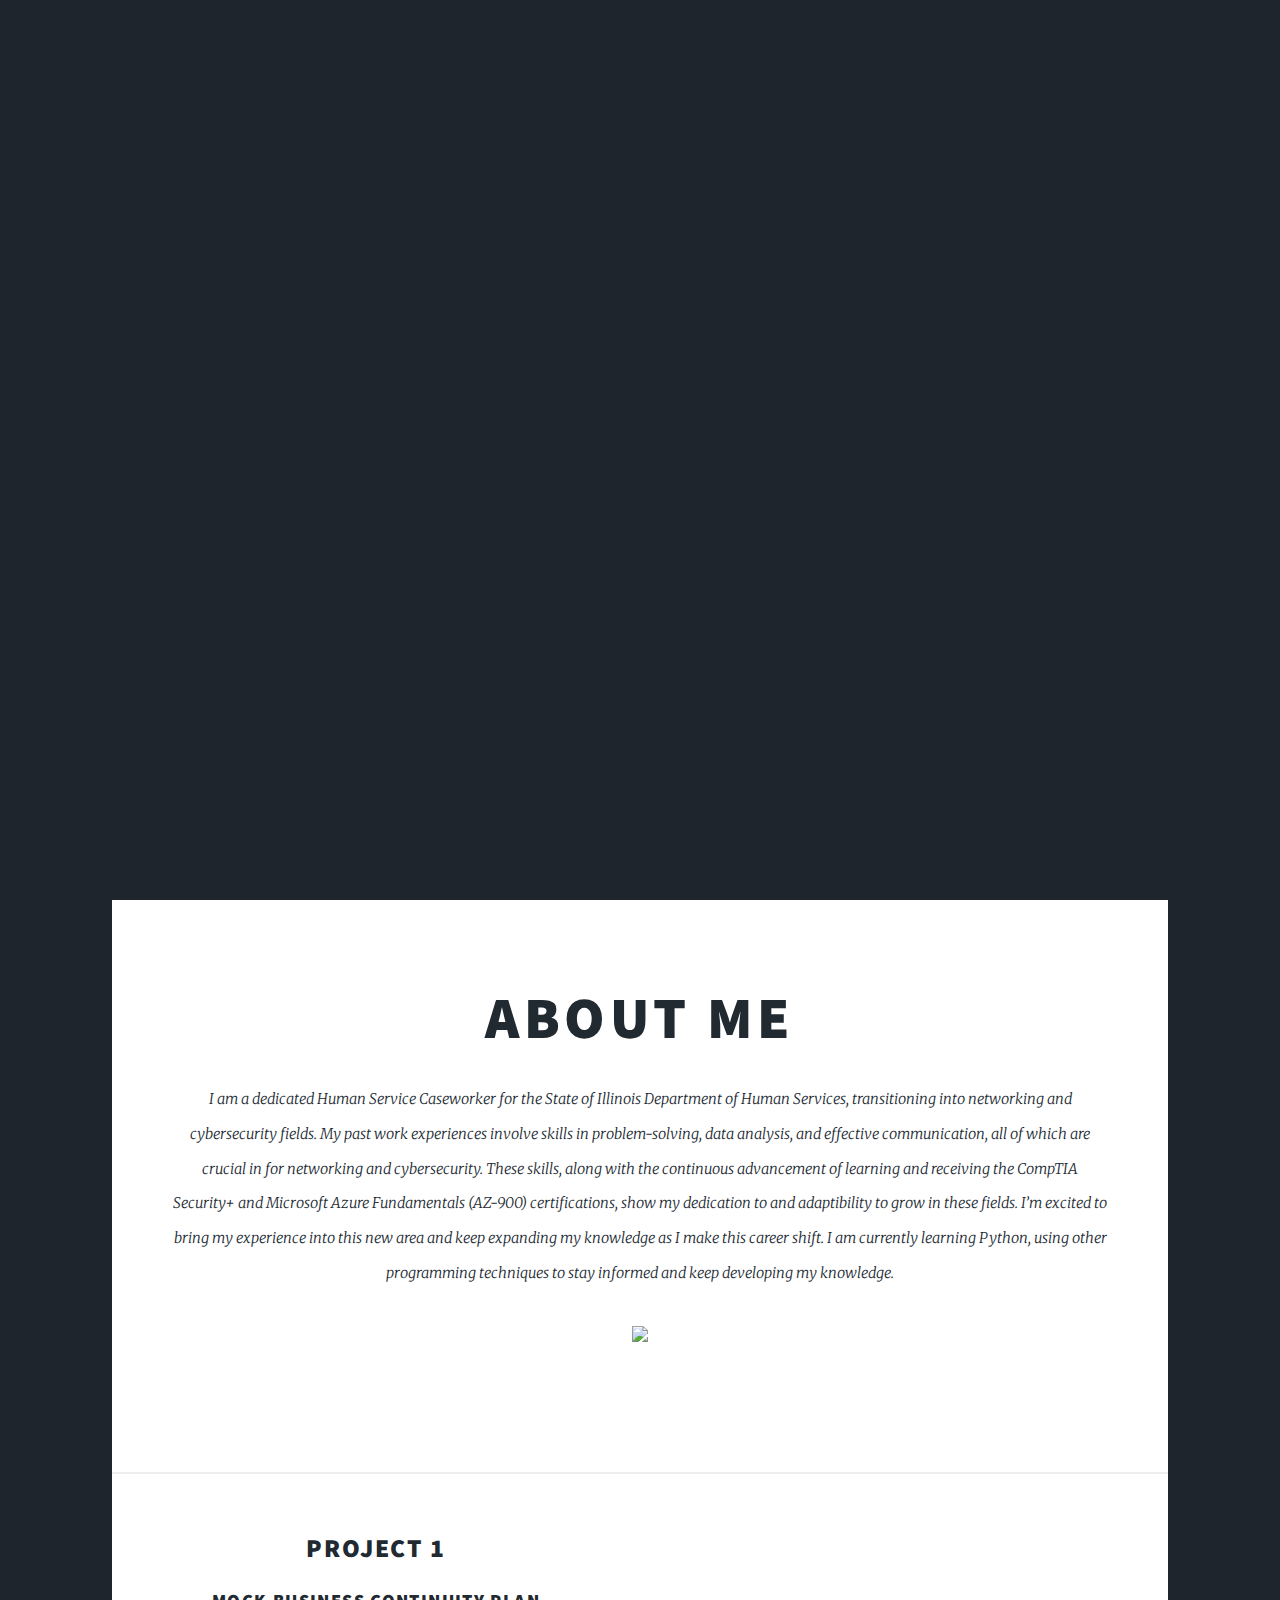
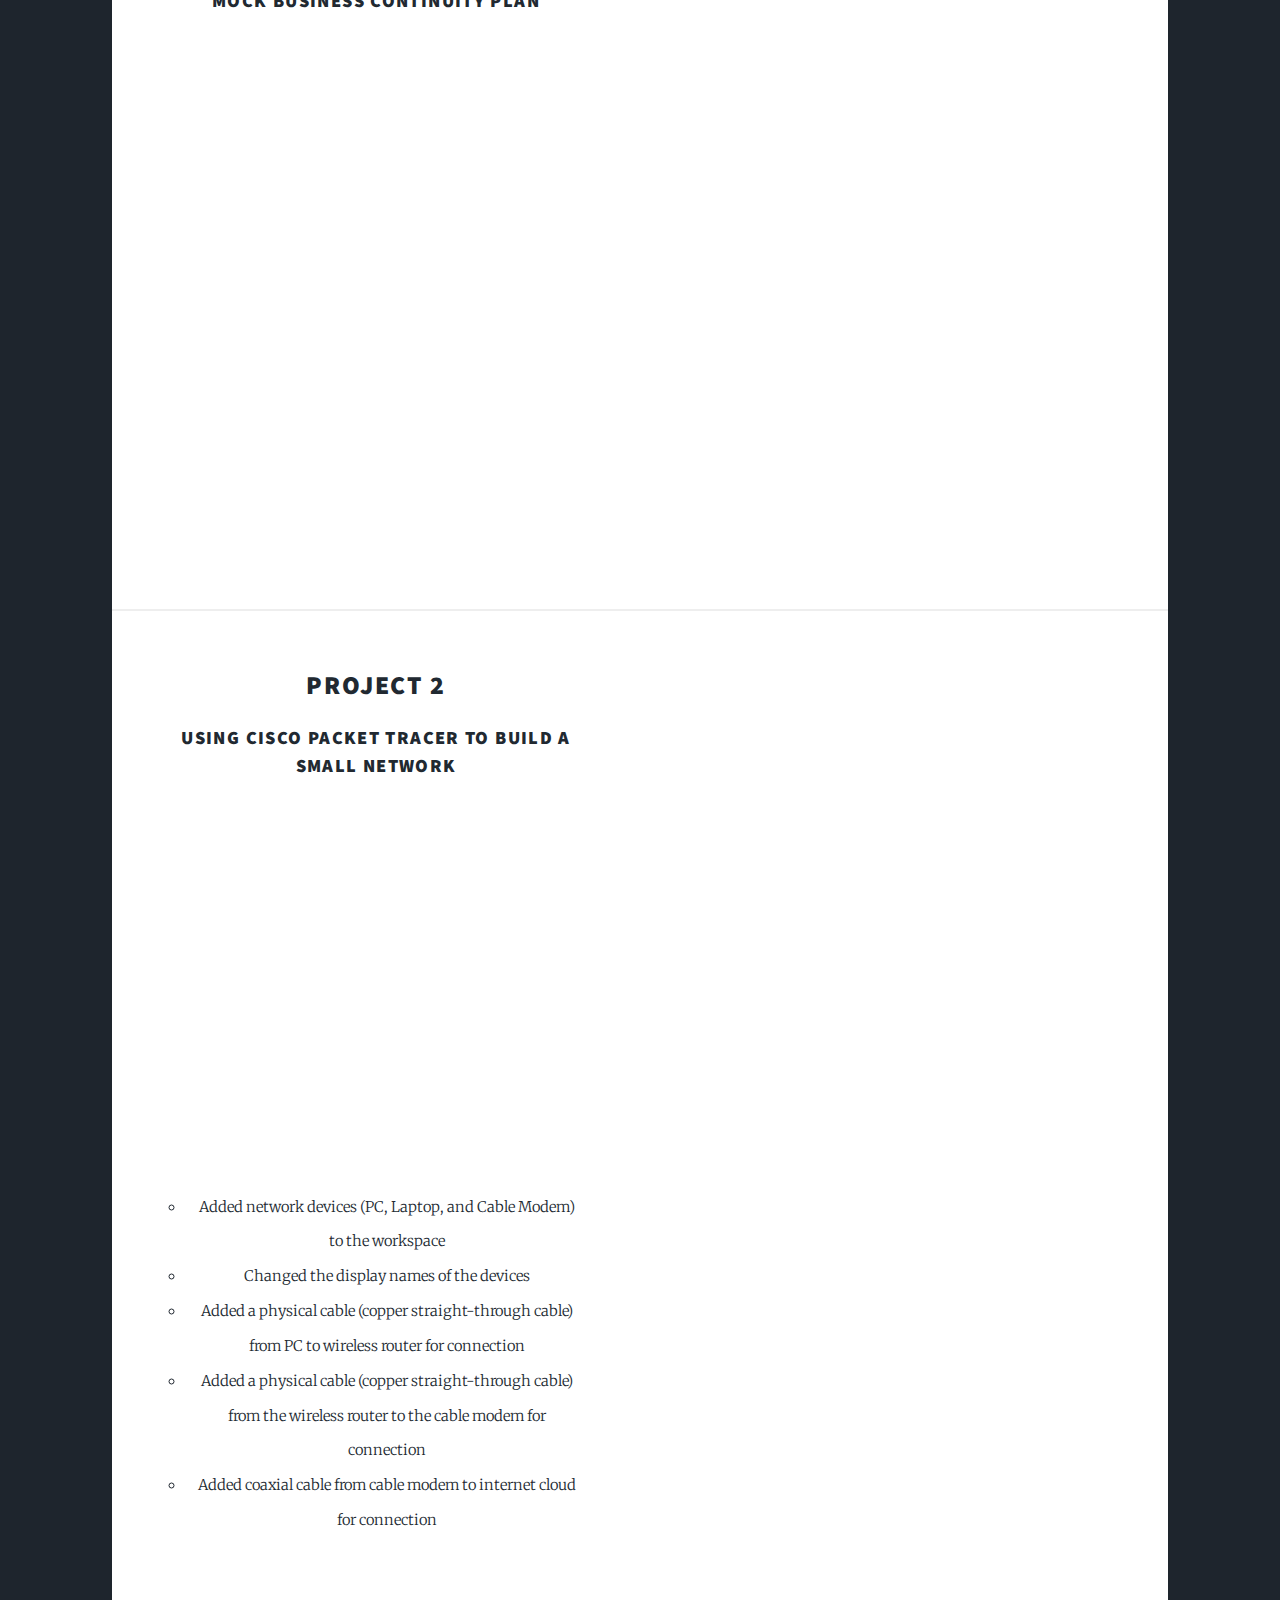
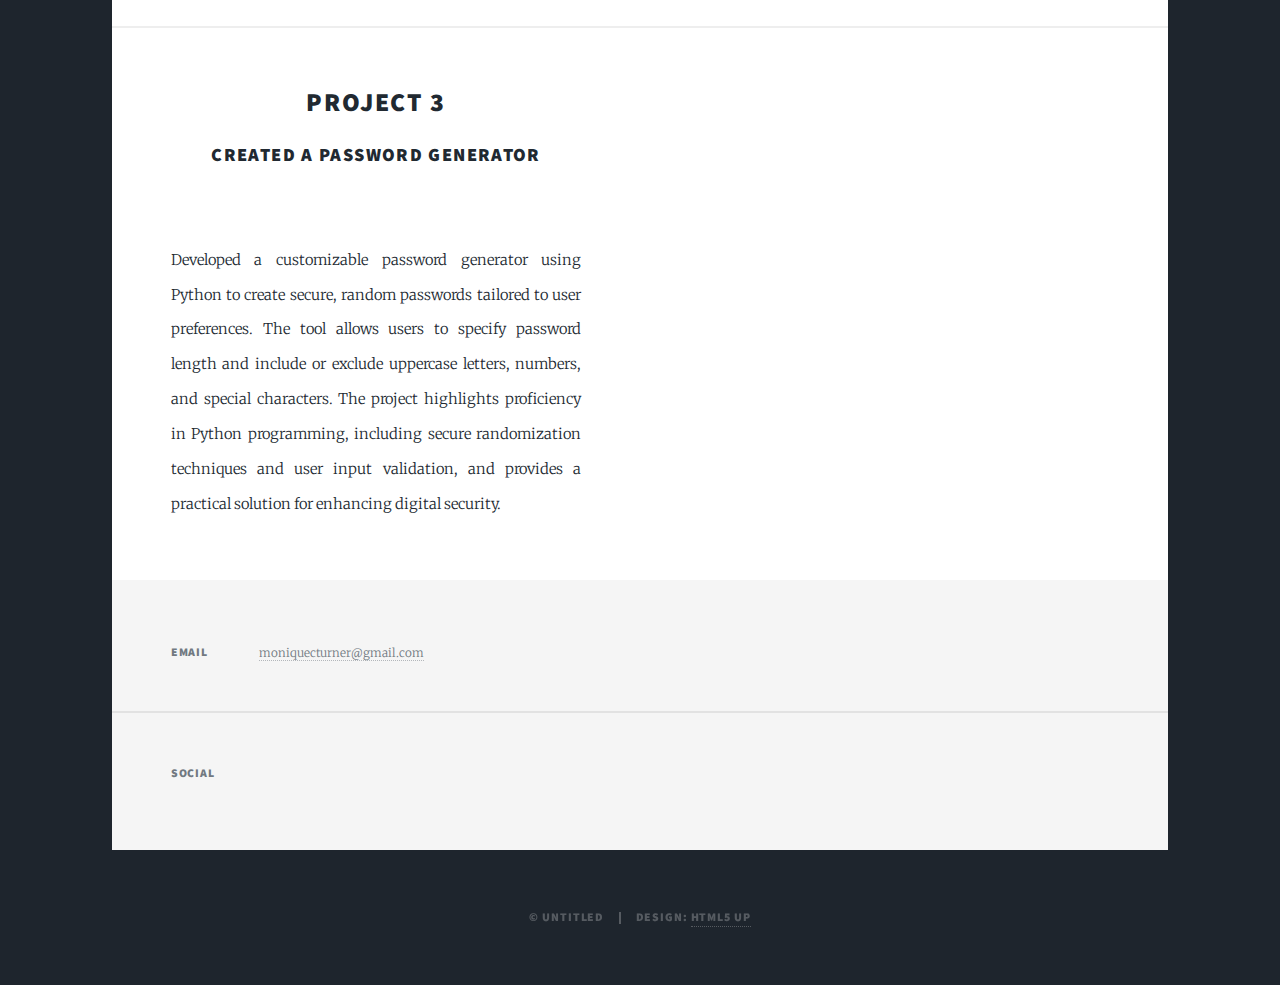
==== commit e976aae3: "Update index.html" ====
--- a/index.html
+++ b/index.html
@@ -66,17 +66,16 @@
 						<!-- Posts -->
 							<section class="posts">
 								   <article>
-									<header class="major">
+									<header>
 										<h2><a href="#">Project 1</a></h2>
 										<h3>Mock Business Continuity Plan</h3>
 									</header>
-									   <div class="iframe-container">
-									<iframe src="https://1drv.ms/p/c/6aaa86d947070971/IQRxBdKfAUWoQKcdkxQRWPGDAR5ypG2NuEUVDM7tKnHtPCk?em=2&amp;wdAr=1.7777777777777777&amp;wdEaaCheck=1" width="850px" height="500px" frameborder="0">This is an embedded <a target="_blank" href="https://office.com">Microsoft Office</a> presentation, powered by <a target="_blank" href="https://office.com/webapps">Office</a>.</iframe></div>							
+									<iframe src="https://1drv.ms/p/c/6aaa86d947070971/IQRxBdKfAUWoQKcdkxQRWPGDAR5ypG2NuEUVDM7tKnHtPCk?em=2&amp;wdAr=1.7777777777777777&amp;wdEaaCheck=1" width="850px" height="500px" frameborder="0">This is an embedded <a target="_blank" href="https://office.com">Microsoft Office</a> presentation, powered by <a target="_blank" href="https://office.com/webapps">Office</a>.</iframe>						
 								   </article></section>
 						
 							<section class="posts">
 								 <article>
-									<header class="major">
+									<header>
 										<h2><a href="#">Project 2</a></h2>
 										<h3>Using Cisco Packet Tracer to build a small network</h3>
 									</header>
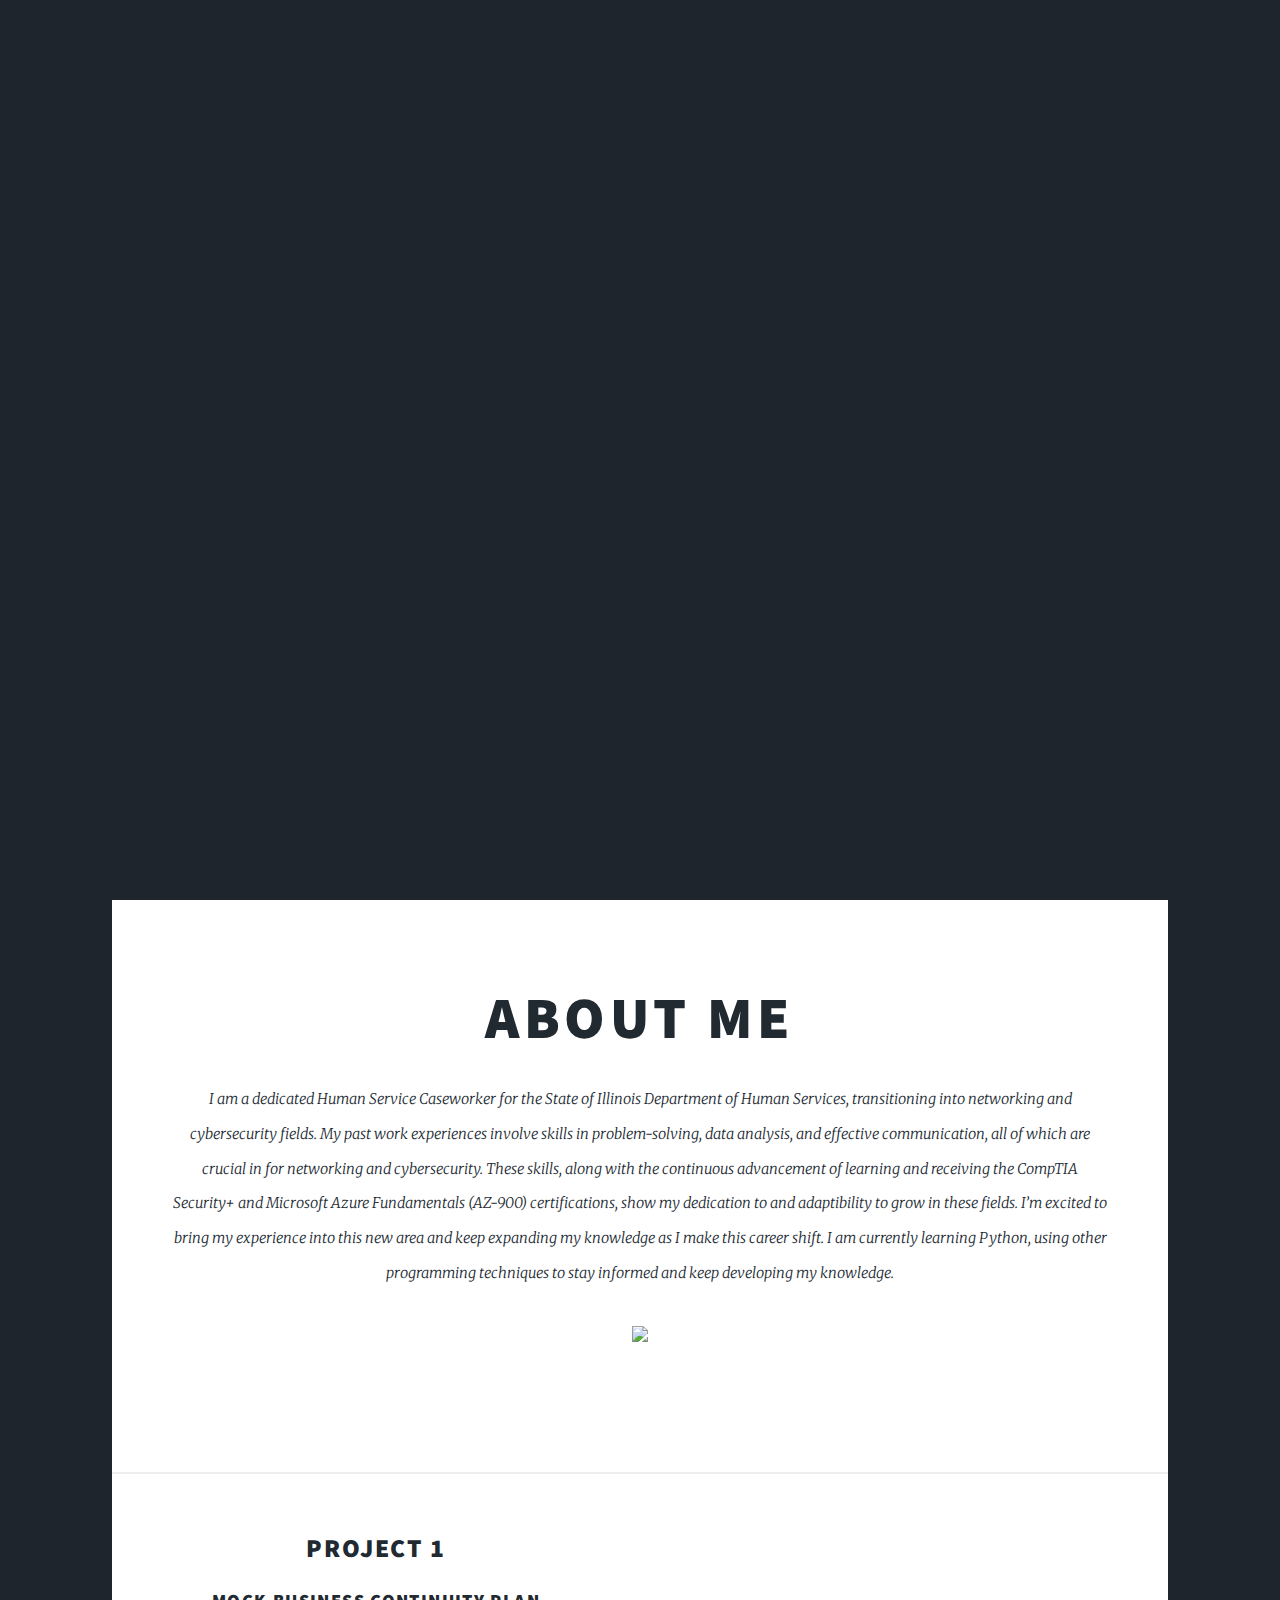
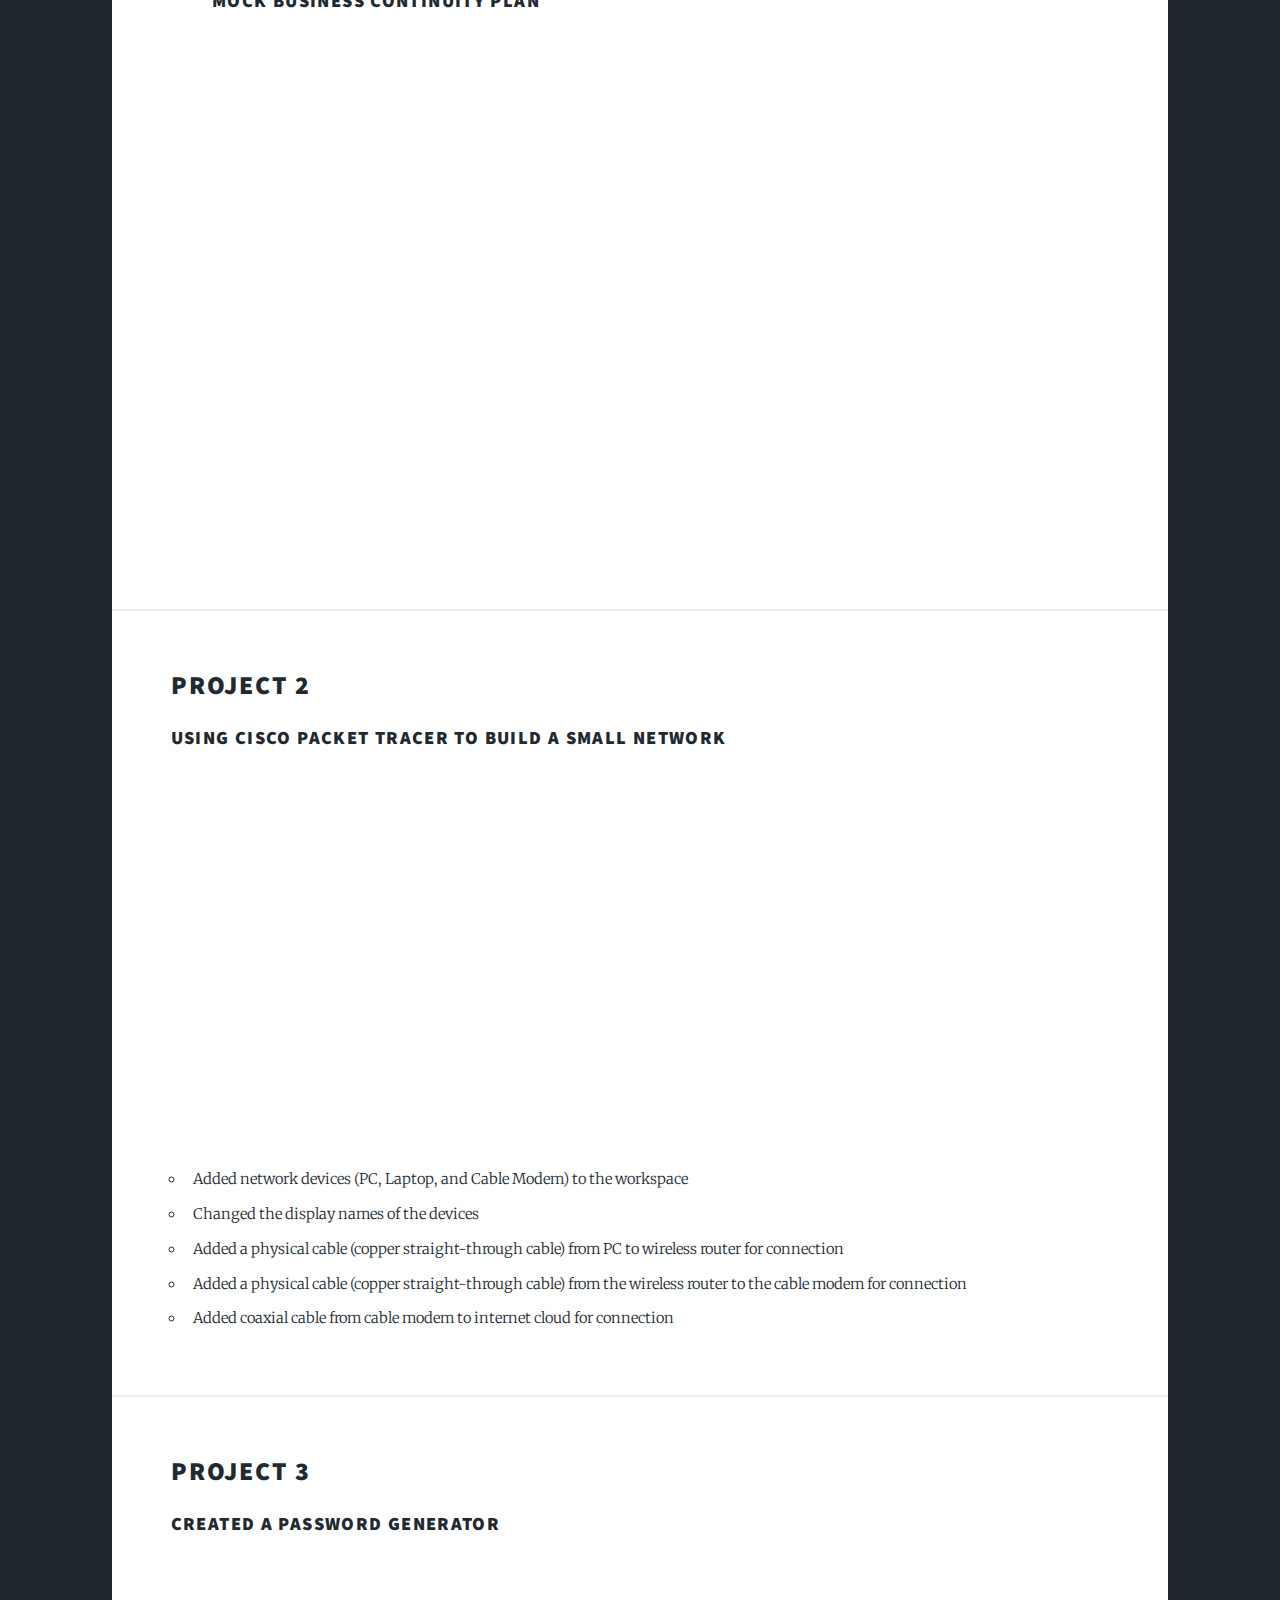
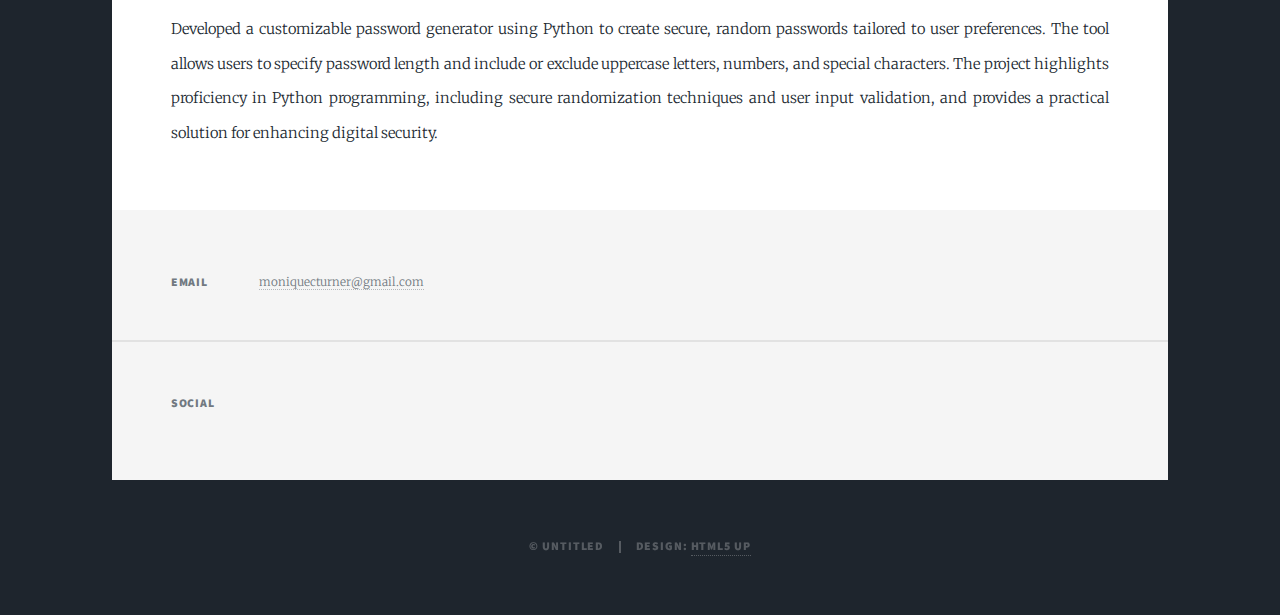
==== commit d4dc795c: "Update index.html" ====
--- a/index.html
+++ b/index.html
@@ -67,14 +67,13 @@
 							<section class="posts">
 								   <article>
 									<header>
-										<h2><a href="#">Project 1</a></h2>
-										<h3>Mock Business Continuity Plan</h3>
+										<center><h2><a href="#">Project 1</a></h2>
+										<h3>Mock Business Continuity Plan</h3></center>
 									</header>
 									<iframe src="https://1drv.ms/p/c/6aaa86d947070971/IQRxBdKfAUWoQKcdkxQRWPGDAR5ypG2NuEUVDM7tKnHtPCk?em=2&amp;wdAr=1.7777777777777777&amp;wdEaaCheck=1" width="850px" height="500px" frameborder="0">This is an embedded <a target="_blank" href="https://office.com">Microsoft Office</a> presentation, powered by <a target="_blank" href="https://office.com/webapps">Office</a>.</iframe>						
 								   </article></section>
 						
-							<section class="posts">
-								 <article>
+							           <article>
 									<header>
 										<h2><a href="#">Project 2</a></h2>
 										<h3>Using Cisco Packet Tracer to build a small network</h3>
@@ -87,9 +86,8 @@
 									   <li>Added a physical cable (copper straight-through cable) from the wireless router to the cable modem for connection</li>
 									   <li>Added coaxial cable from cable modem to internet cloud for connection</li>
 									   </ul></p>
-								</article></section>
+								</article>
 						
-							<section class="posts">
 							 	<article>
 									<header>
 										<h2><a href="#">Project 3</a></h2>
@@ -99,7 +97,7 @@
 									<p>Developed a customizable password generator using Python to create secure, random passwords tailored to user preferences. The tool allows users to specify password length and include or exclude uppercase letters, numbers, and special characters.  The project highlights proficiency in Python programming, including secure randomization techniques and user input validation, and provides a practical solution for enhancing digital security.</p>
 								</article></center>
 								</div>
-							</section>
+						
 
 				<!-- Footer -->
 					<footer id="footer">
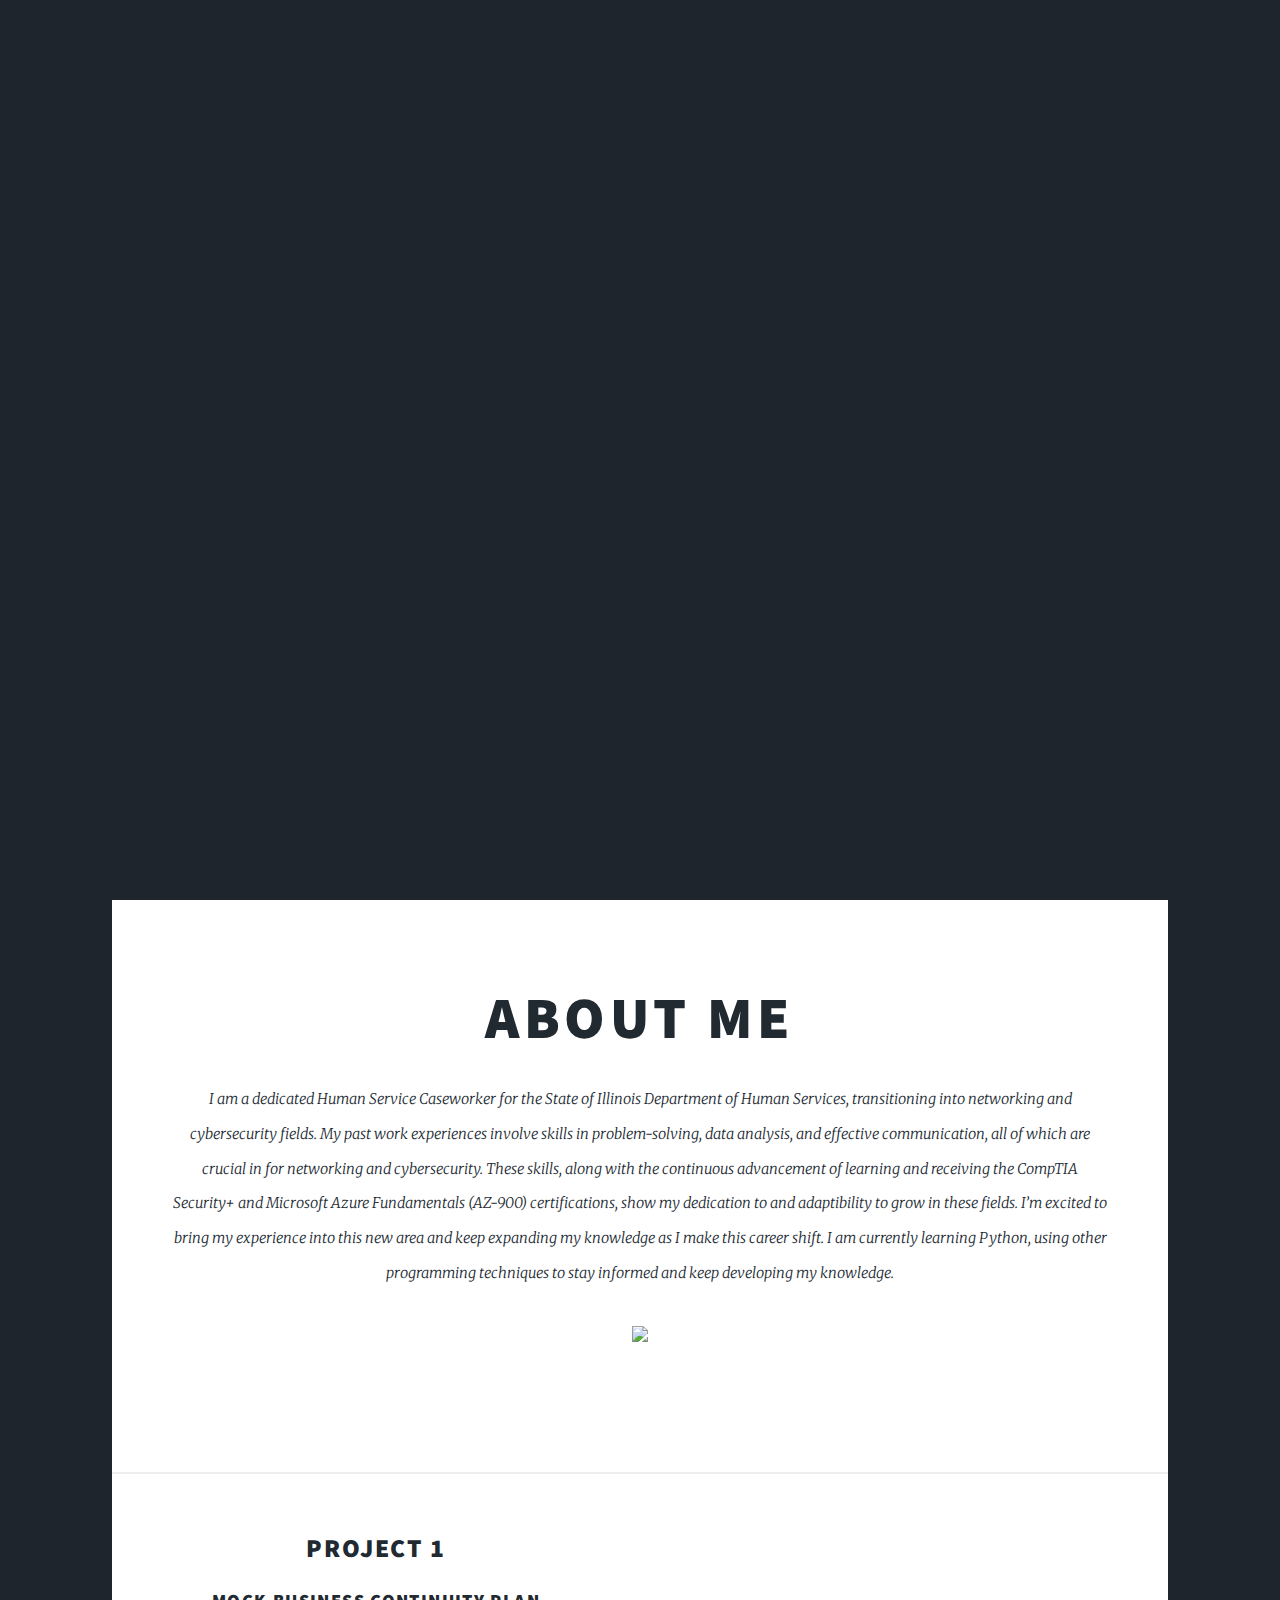
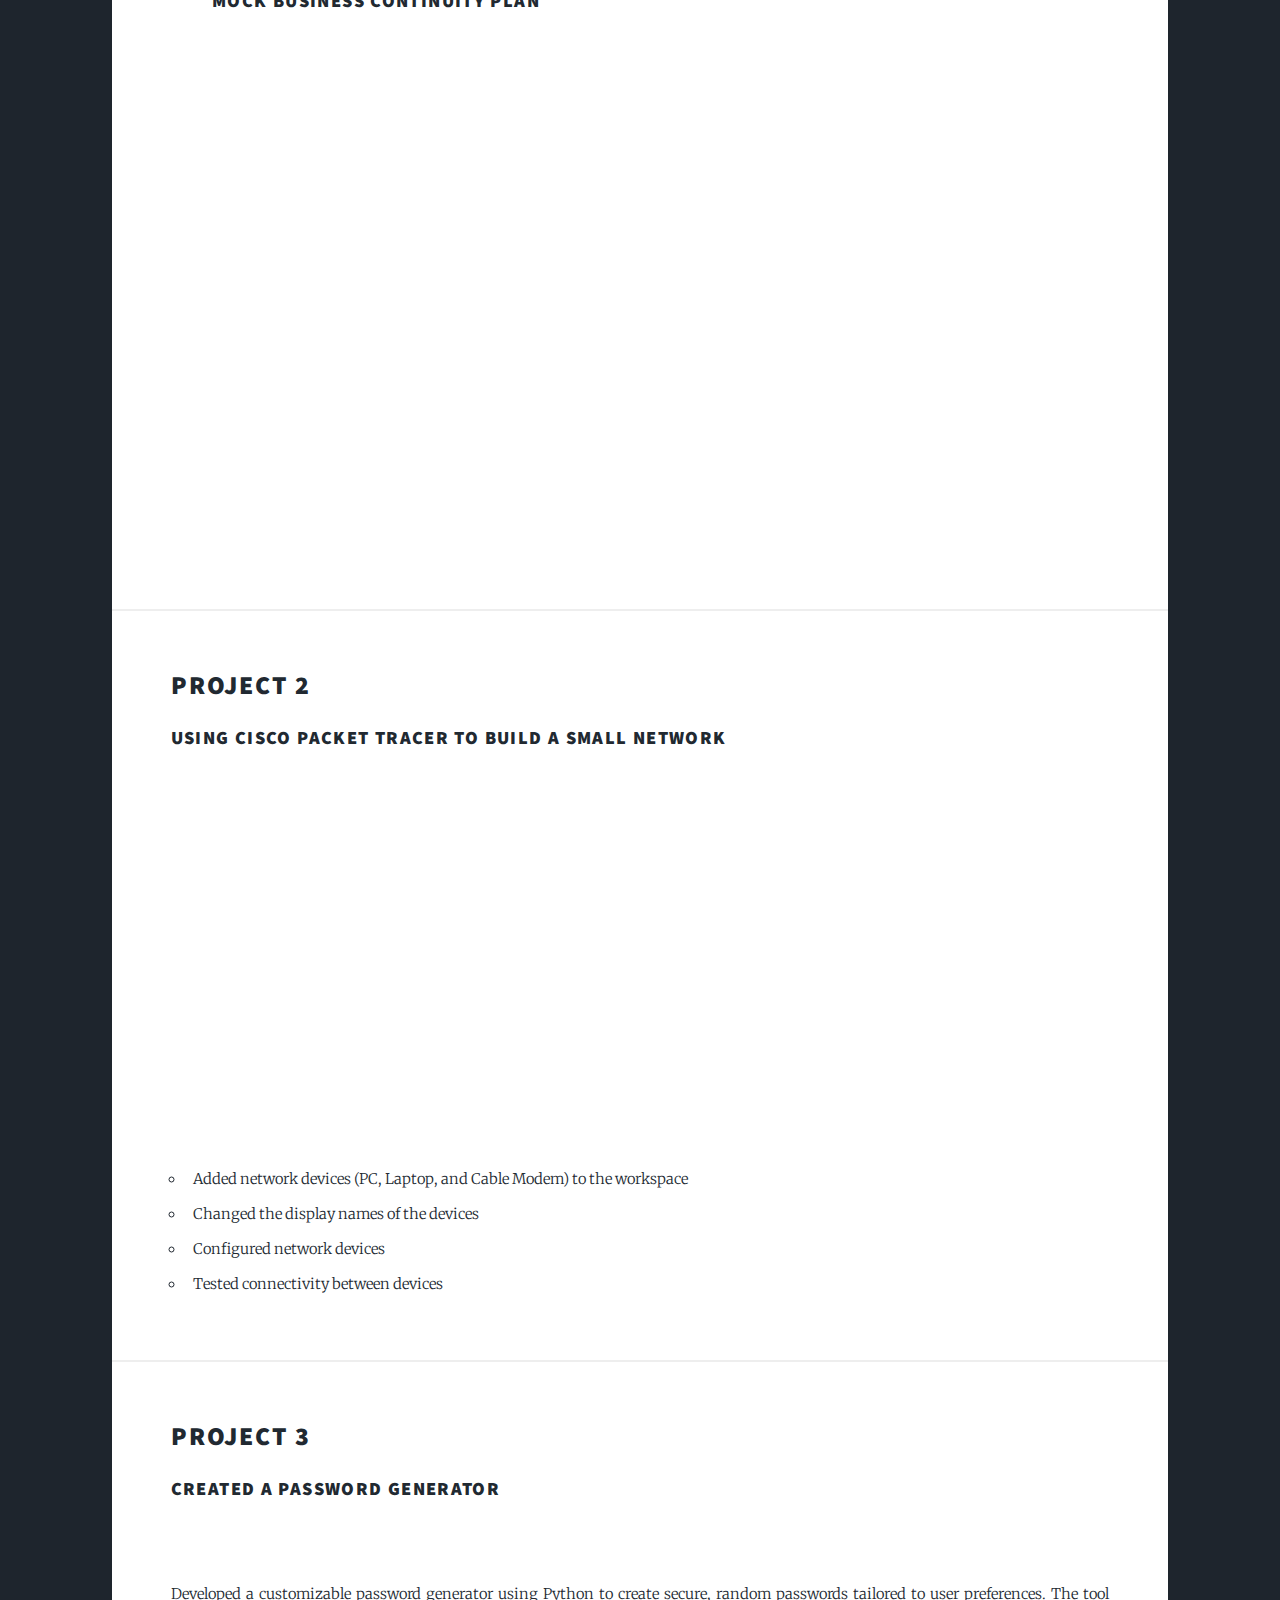
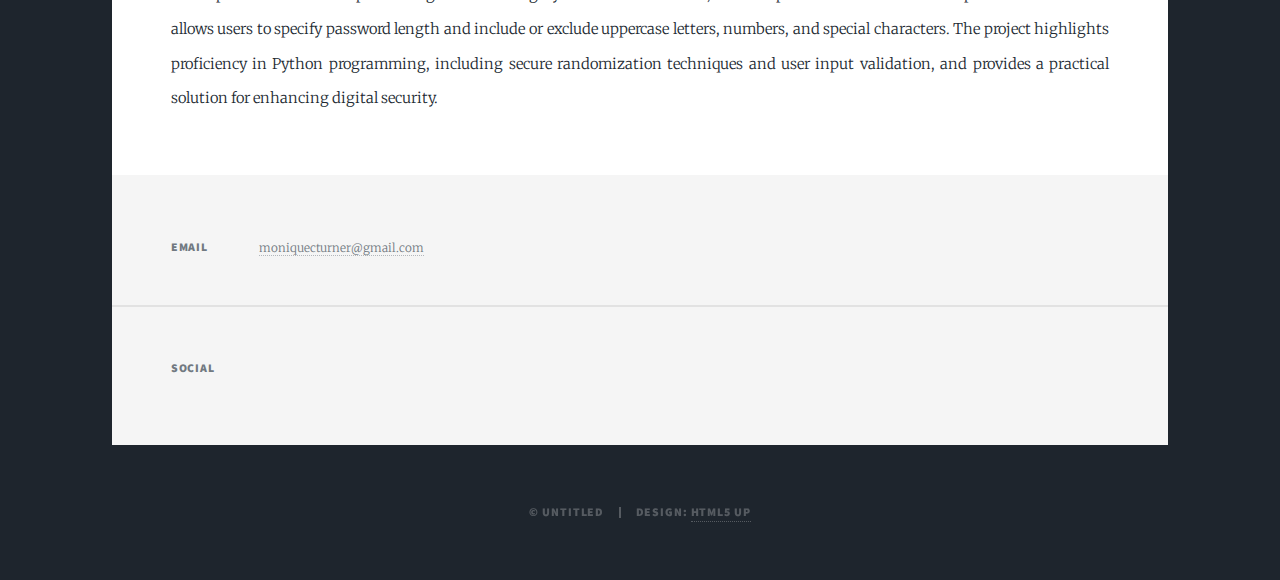
==== commit 36671108: "Update index.html" ====
--- a/index.html
+++ b/index.html
@@ -67,10 +67,10 @@
 							<section class="posts">
 								   <article>
 									<header>
-										<center><h2><a href="#">Project 1</a></h2>
-										<h3>Mock Business Continuity Plan</h3></center>
+										<h2><a href="#">Project 1</a></h2>
+										<h3>Mock Business Continuity Plan</h3>
 									</header>
-									<iframe src="https://1drv.ms/p/c/6aaa86d947070971/IQRxBdKfAUWoQKcdkxQRWPGDAR5ypG2NuEUVDM7tKnHtPCk?em=2&amp;wdAr=1.7777777777777777&amp;wdEaaCheck=1" width="850px" height="500px" frameborder="0">This is an embedded <a target="_blank" href="https://office.com">Microsoft Office</a> presentation, powered by <a target="_blank" href="https://office.com/webapps">Office</a>.</iframe>						
+									<iframe src="https://1drv.ms/p/c/6aaa86d947070971/IQRxBdKfAUWoQKcdkxQRWPGDAR5ypG2NuEUVDM7tKnHtPCk?em=2&amp;wdAr=1.7777777777777777&amp;wdEaaCheck=1" width="950px" height="500px" frameborder="0">This is an embedded <a target="_blank" href="https://office.com">Microsoft Office</a> presentation, powered by <a target="_blank" href="https://office.com/webapps">Office</a>.</iframe>						
 								   </article></section>
 						
 							           <article>
@@ -82,10 +82,9 @@
        									   <p><ul style="list-style-type:circle;">
 									   <li>Added network devices (PC, Laptop, and Cable Modem) to the workspace</li>
 									   <li>Changed the display names of the devices</li>
-									   <li>Added a physical cable (copper straight-through cable) from PC to wireless router for connection</li>
-									   <li>Added a physical cable (copper straight-through cable) from the wireless router to the cable modem for connection</li>
-									   <li>Added coaxial cable from cable modem to internet cloud for connection</li>
-									   </ul></p>
+									   <li>Configured network devices</li>
+									   <li>Tested connectivity between devices</li>
+								           </ul></p>
 								</article>
 						
 							 	<article>
@@ -95,7 +94,7 @@
 									</header>
 									<a href="#" class="image fit"><img src="images/pws.jpg" alt="" /></a>
 									<p>Developed a customizable password generator using Python to create secure, random passwords tailored to user preferences. The tool allows users to specify password length and include or exclude uppercase letters, numbers, and special characters.  The project highlights proficiency in Python programming, including secure randomization techniques and user input validation, and provides a practical solution for enhancing digital security.</p>
-								</article></center>
+								</article>
 								</div>
 						
 
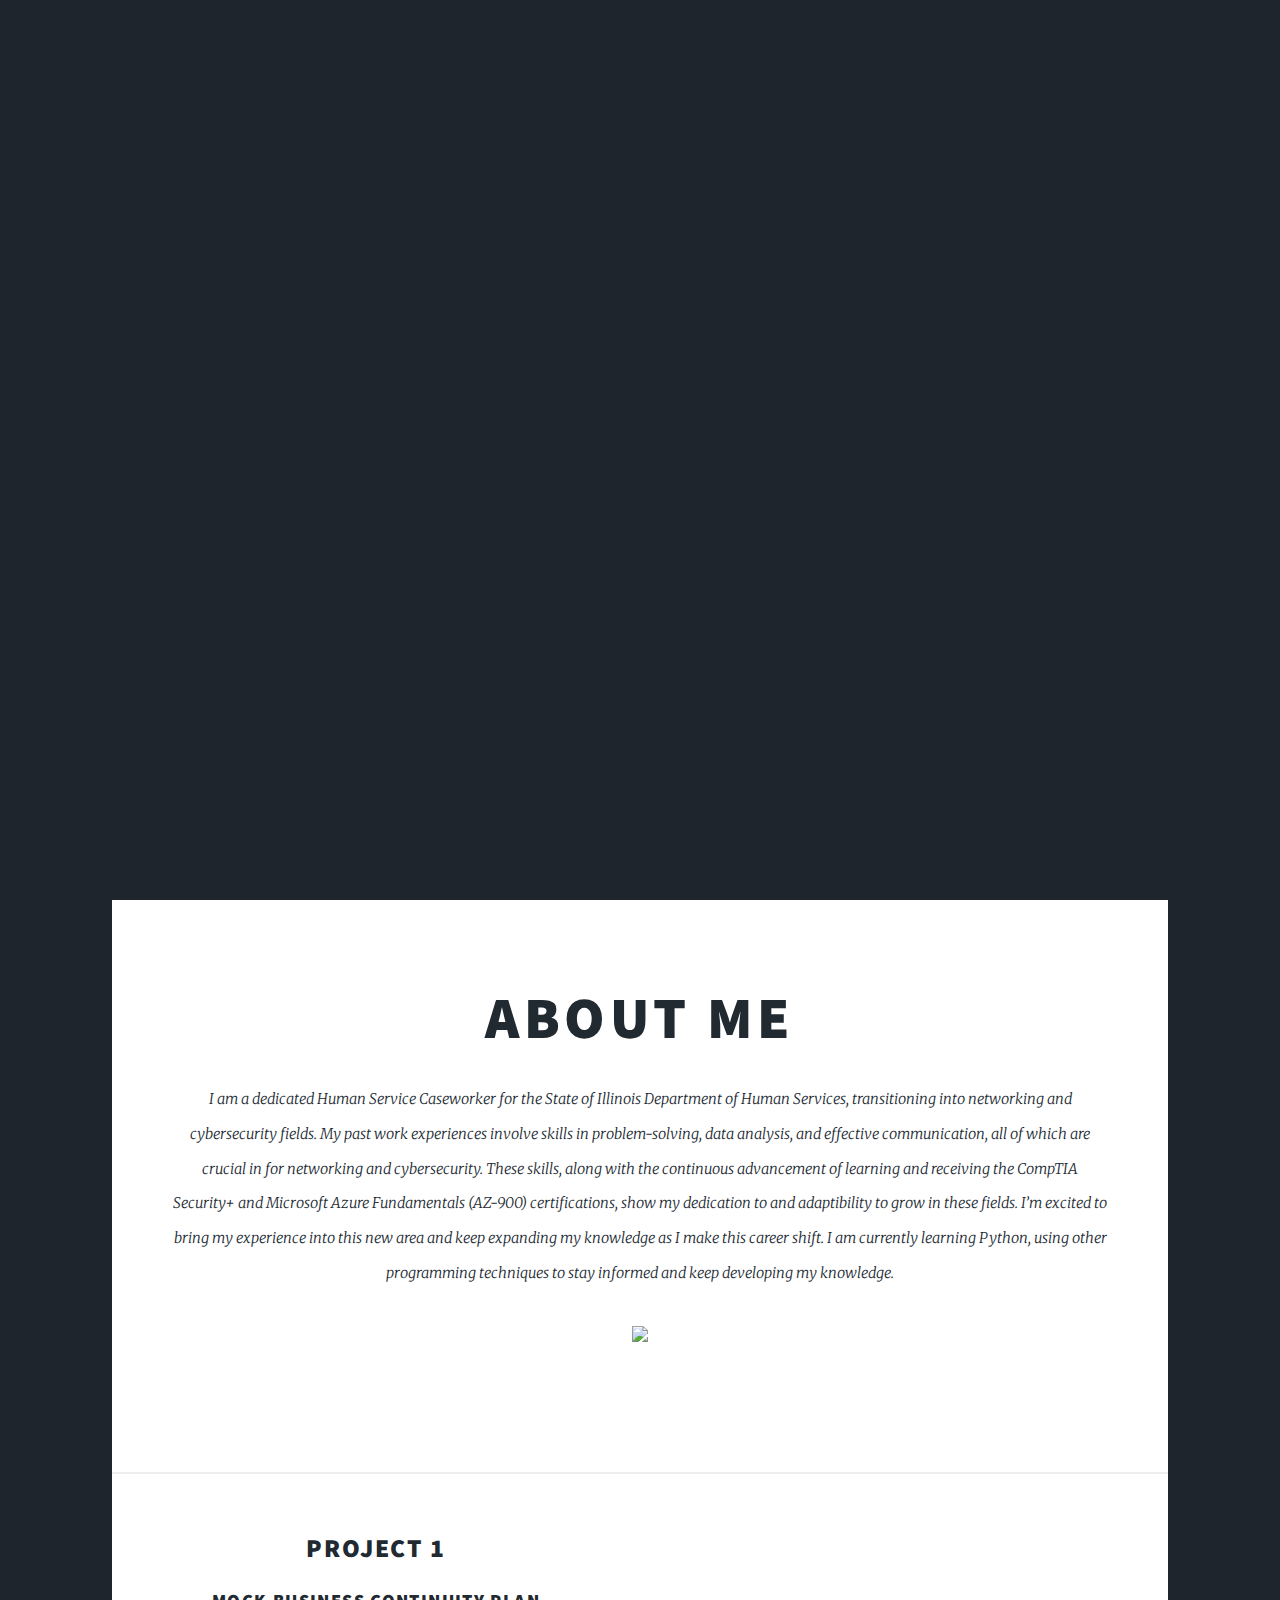
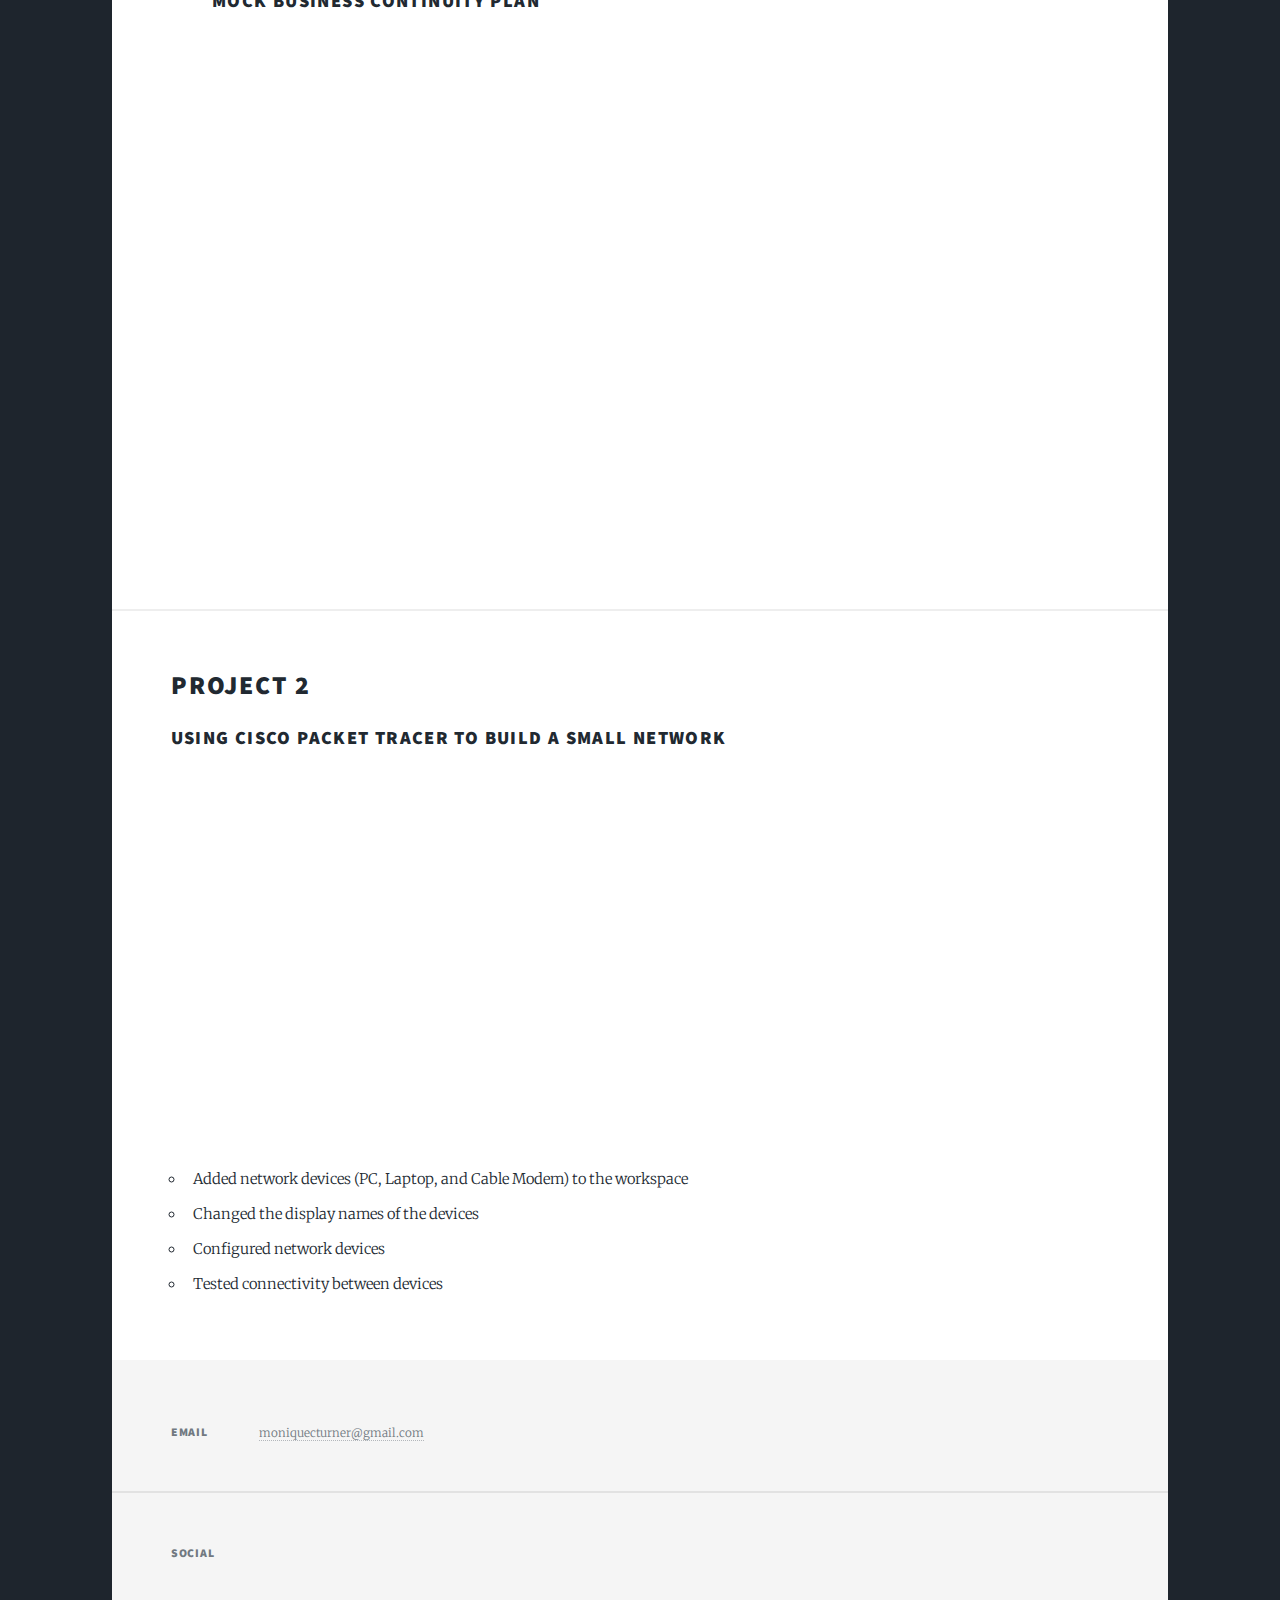
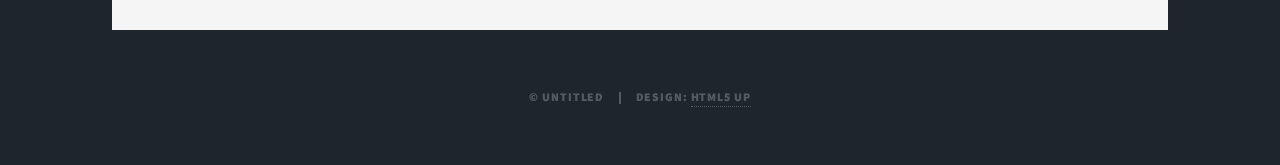
==== commit 8808fcff: "Update index.html" ====
--- a/index.html
+++ b/index.html
@@ -86,16 +86,7 @@
 									   <li>Tested connectivity between devices</li>
 								           </ul></p>
 								</article>
-						
-							 	<article>
-									<header>
-										<h2><a href="#">Project 3</a></h2>
-										<h3>Created a Password Generator</h3>
-									</header>
-									<a href="#" class="image fit"><img src="images/pws.jpg" alt="" /></a>
-									<p>Developed a customizable password generator using Python to create secure, random passwords tailored to user preferences. The tool allows users to specify password length and include or exclude uppercase letters, numbers, and special characters.  The project highlights proficiency in Python programming, including secure randomization techniques and user input validation, and provides a practical solution for enhancing digital security.</p>
-								</article>
-								</div>
+						          	</div>
 						
 
 				<!-- Footer -->
